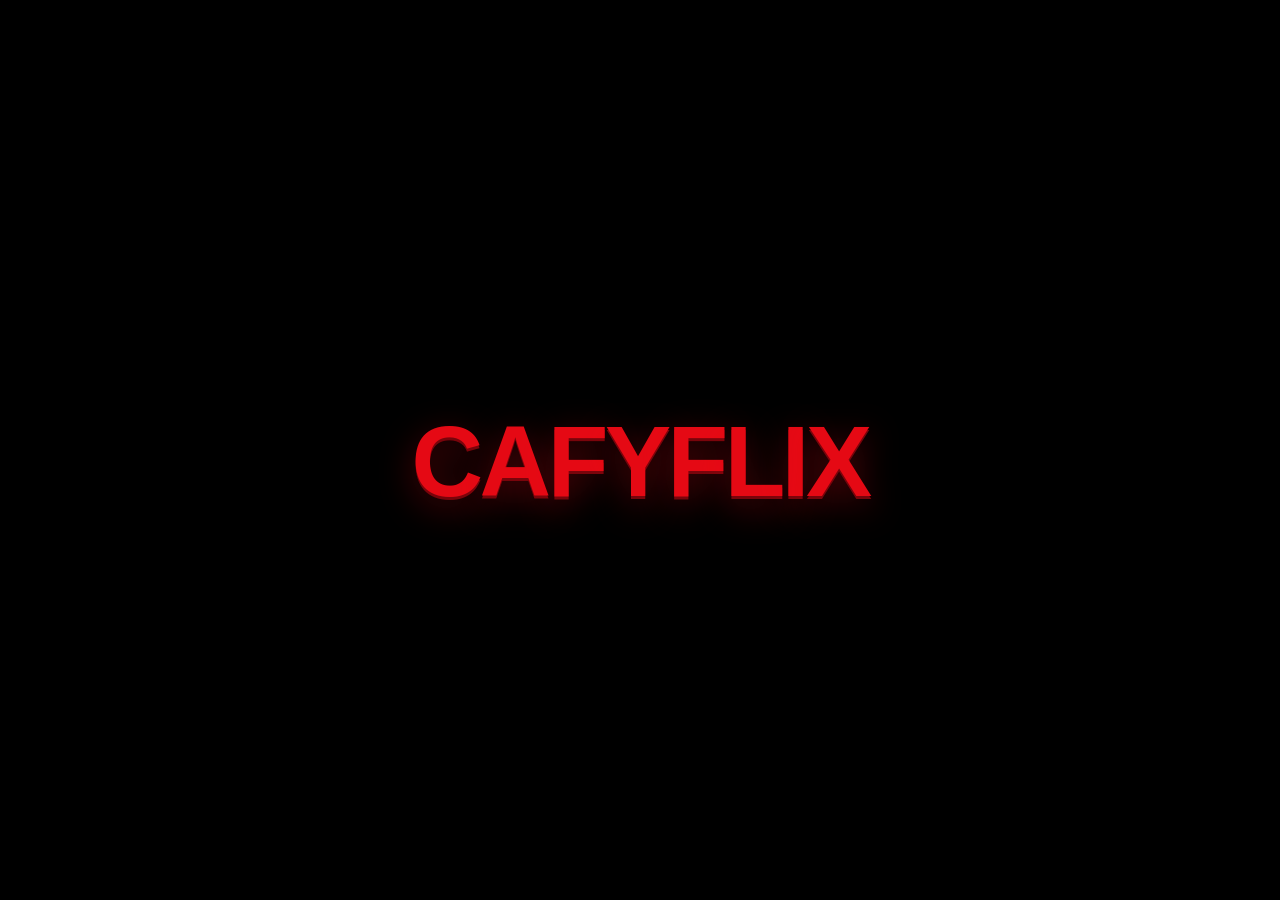
==== 给安怡的一封生日信-单文件完整版.html @ f70a7683 "Add files via upload" ====
<!DOCTYPE html>
<html lang="zh-CN">
<head>
  <meta charset="UTF-8">
  <meta name="viewport" content="width=device-width, initial-scale=1.0">
  <title>《안이에게》 给安怡的一封生日信 | Brand New Life</title>
  <meta name="description" content="专属于陈安怡的18岁生日特别篇 · Netflix风格电影感韩剧流媒体">
  <style>
/* =====================================================================
   《给安怡的一封生日信》- 核心视觉与电影感样式表 (Cinematic Streaming CSS)
   ===================================================================== */

:root {
  --bg-primary: #141414;
  --bg-darker: #0c0c0e;
  --bg-card: #181818;
  --bg-card-hover: #232326;
  --accent-red: #E50914;
  --accent-glow: rgba(229, 9, 20, 0.4);
  --aurora-green: #2ed573;
  --aurora-cyan: #00d2d3;
  --aurora-violet: #a55eea;
  --text-primary: #ffffff;
  --text-secondary: #a3a3a3;
  --text-muted: #737373;
  --cinema-gold: #f5cd79;
  --font-sans: -apple-system, BlinkMacSystemFont, "Segoe UI", Roboto, "Helvetica Neue", Arial, "PingFang SC", "Hiragino Sans GB", "Microsoft YaHei", sans-serif;
  --font-serif: "Songti SC", "Noto Serif CJK SC", "Source Han Serif SC", STSong, "Times New Roman", serif;
  --transition-smooth: all 0.35s cubic-bezier(0.25, 1, 0.5, 1);
  --border-subtle: rgba(255, 255, 255, 0.12);
}

/* 基础重置 */
*, *::before, *::after {
  box-sizing: border-box;
  margin: 0;
  padding: 0;
  -webkit-font-smoothing: antialiased;
  -moz-osx-font-smoothing: grayscale;
}

html, body {
  width: 100%;
  min-height: 100%;
  background-color: var(--bg-darker);
  color: var(--text-primary);
  font-family: var(--font-sans);
  overflow-x: hidden;
  user-select: none;
}

body.modal-open {
  overflow: hidden;
}

/* 电影颗粒纹理叠加层 (Film Grain) */
.film-grain-overlay {
  position: fixed;
  top: 0;
  left: 0;
  width: 100vw;
  height: 100vh;
  pointer-events: none;
  z-index: 9999;
  opacity: 0.045;
  background-image: url("data:image/svg+xml,%3Csvg viewBox='0 0 200 200' xmlns='http://www.w3.org/2000/svg'%3E%3Cfilter id='noiseFilter'%3E%3CfeTurbulence type='fractalNoise' baseFrequency='0.85' numOctaves='3' stitchTiles='stitch'/%3E%3C/filter%3E%3Crect width='100%25' height='100%25' filter='url(%23noiseFilter)'/%3E%3C/svg%3E");
}

/* 辅助显示类 */
.hidden {
  display: none !important;
}

/* =====================================================================
   【一、开场仪式感黑场与流媒体片头】 (Screen Intro)
   ===================================================================== */
#screen-intro {
  position: fixed;
  inset: 0;
  background-color: #000000;
  z-index: 1000;
  display: flex;
  align-items: center;
  justify-content: center;
  transition: opacity 0.8s ease, visibility 0.8s ease;
}

/* ===================================================================
   开场：韩文转中文沉浸式翻译引擎 (Korean ➔ Chinese Translation)
   =================================================================== */
    /* ===================================================================
       漫威电影式照片极速翻页片头 (Marvel Studios Opening Flip Engine)
       =================================================================== */
    /* ===================================================================
       Disney+ 风格 Candy+ 品牌 Logo
       =================================================================== */
    .nav-brand {
      text-decoration: none;
      display: inline-flex;
      align-items: center;
      position: relative;
      user-select: none;
    }

    .candy-disney-container {
      display: inline-flex;
      align-items: center;
      position: relative;
      padding: 0.2rem 0;
    }

    .disney-arc-trail {
      position: absolute;
      top: -8px;
      left: 12px;
      width: 105px;
      height: 24px;
      border-top: 2.5px solid transparent;
      border-right: 2.5px solid #00d2d3;
      border-radius: 50% 50% 0 0;
      transform: rotate(-14deg);
      box-shadow: 0 -2px 10px rgba(0, 210, 211, 0.75);
      pointer-events: none;
      opacity: 0.95;
    }

    .candy-logo-text {
      font-family: "Pacifico", "Caveat", "Snell Roundhand", "Brush Script MT", "Segoe Script", cursive, sans-serif;
      font-size: 2.3rem;
      font-weight: 700;
      font-style: italic;
      color: #ffffff;
      letter-spacing: 0.04em;
      text-shadow: 0 0 16px rgba(255, 255, 255, 0.5), 0 2px 4px rgba(0, 0, 0, 0.8);
      transform: skewX(-4deg);
      display: inline-block;
      line-height: 1;
    }

    .disney-logo-plus {
      font-family: system-ui, -apple-system, sans-serif;
      font-size: 1.9rem;
      font-weight: 900;
      margin-left: 3px;
      background: linear-gradient(135deg, #00d2d3 0%, #1e90ff 55%, #70a1ff 100%);
      -webkit-background-clip: text;
      -webkit-text-fill-color: transparent;
      filter: drop-shadow(0 0 10px rgba(0, 210, 211, 0.85));
      position: relative;
      top: -4px;
      line-height: 1;
    }

    /* 优化为你推荐：支持自定义图片背景与防止缩放遮挡 */
    .stream-section {
      position: relative;
      overflow: visible;
      padding: 0 4%;
      margin-bottom: 3.5rem;
    }

    .stream-row {
      display: flex;
      gap: 1.6rem;
      overflow-x: auto;
      overflow-y: visible;
      padding: 1.5rem 0.5rem 2.8rem 0.5rem;
      margin-top: -0.5rem;
      margin-bottom: -1.5rem;
      scroll-behavior: smooth;
      -webkit-overflow-scrolling: touch;
    }

    .stream-card {
      position: relative;
      flex: 0 0 280px;
      background-color: #0c0c10;
      border-radius: 10px;
      overflow: hidden;
      cursor: pointer;
      transition: transform 0.35s cubic-bezier(0.16, 1, 0.3, 1), box-shadow 0.35s ease, border-color 0.35s ease;
      box-shadow: 0 6px 20px rgba(0, 0, 0, 0.85);
      border: 1px solid rgba(255, 255, 255, 0.1);
      transform-origin: center center;
    }

    .stream-card:hover {
      transform: scale(1.08) translateY(-10px);
      z-index: 99;
      box-shadow: 0 22px 50px rgba(0, 0, 0, 0.98), 0 0 25px rgba(0, 210, 211, 0.3);
      border-color: rgba(255, 255, 255, 0.45);
    }

    .card-media {
      position: relative;
      width: 100%;
      aspect-ratio: 2 / 3;
      overflow: hidden;
      background-color: #0c0c0e;
    }

    .card-cover-img {
      width: 100%;
      height: 100%;
      object-fit: cover;
      display: block;
      transition: transform 0.5s ease;
    }

    .stream-card:hover .card-cover-img {
      transform: scale(1.05);
    }

    .card-info {
      padding: 1.2rem 1.1rem;
      background: #0c0c10;
      border-radius: 0 0 10px 10px;
      position: relative;
      z-index: 2;
    }

    .card-title {
      font-size: 1.15rem;
      font-weight: 700;
      color: #ffffff;
      margin-bottom: 0.5rem;
      letter-spacing: 0.05em;
    }

    .card-meta {
      display: flex;
      flex-wrap: wrap;
      gap: 0.4rem;
      margin-bottom: 0.6rem;
    }

    .tag-pill {
      font-size: 0.72rem;
      padding: 0.22rem 0.65rem;
      border-radius: 4px;
      background: rgba(255, 255, 255, 0.08);
      border: 1px solid rgba(255, 255, 255, 0.18);
      color: #d1d8e0;
      display: inline-flex;
      align-items: center;
    }

    /* 杜比全景声徽章 */
    .tag-pill.dolby-atmos-pill {
      background: rgba(0, 210, 211, 0.15);
      border-color: rgba(0, 210, 211, 0.55);
      color: #00d2d3;
      font-weight: 700;
      letter-spacing: 0.08em;
    }

    .card-desc {
      font-size: 0.82rem;
      line-height: 1.5;
      color: #a4b0be;
      margin: 0;
      display: -webkit-box;
      -webkit-line-clamp: 3;
      -webkit-box-orient: vertical;
      overflow: hidden;
    }

.intro-bumper {
  text-align: center;
  opacity: 0;
  transform: scale(0.96);
  transition: opacity 1.2s ease, transform 1.2s ease;
}

.intro-bumper.visible {
  opacity: 1;
  transform: scale(1);
}

.intro-bumper.fade-out {
  opacity: 0;
  transform: scale(1.04);
}

.brand-animation-logo {
  font-size: 2.8rem;
  font-weight: 900;
  letter-spacing: 0.35em;
  color: var(--accent-red);
  text-shadow: 0 0 25px var(--accent-glow), 0 0 50px rgba(229, 9, 20, 0.2);
  margin-bottom: 0.8rem;
  font-family: var(--font-sans);
}

.brand-animation-sub {
  font-size: 0.85rem;
  letter-spacing: 0.3em;
  color: #8c8c8c;
  text-transform: uppercase;
}

/* 海报显现阶段 */
.intro-poster {
  position: absolute;
  inset: 0;
  background: radial-gradient(circle at center, rgba(14, 38, 48, 0.5) 0%, #000000 85%);
  display: flex;
  align-items: center;
  justify-content: center;
  opacity: 0;
  transition: opacity 1.2s cubic-bezier(0.2, 0.8, 0.2, 1);
}

.intro-poster.fade-in {
  opacity: 1;
}

.poster-card {
  max-width: 580px;
  width: 90%;
  padding: 3rem 2.5rem;
  background: rgba(20, 20, 24, 0.7);
  backdrop-filter: blur(20px);
  -webkit-backdrop-filter: blur(20px);
  border: 1px solid var(--border-subtle);
  border-radius: 12px;
  text-align: center;
  box-shadow: 0 20px 60px rgba(0, 0, 0, 0.8), 0 0 40px rgba(46, 213, 115, 0.1);
  animation: posterFloat 6s ease-in-out infinite alternate;
}

@keyframes posterFloat {
  0% { transform: translateY(0); }
  100% { transform: translateY(-8px); }
}

.poster-tag {
  font-size: 0.8rem;
  letter-spacing: 0.25em;
  color: var(--aurora-green);
  text-transform: uppercase;
  margin-bottom: 1.2rem;
  display: inline-block;
  padding: 0.2rem 0.8rem;
  background: rgba(46, 213, 115, 0.1);
  border-radius: 4px;
}

.poster-title-korean {
  font-size: 1.4rem;
  color: var(--text-secondary);
  font-family: var(--font-serif);
  margin-bottom: 0.4rem;
  letter-spacing: 0.15em;
}

.poster-title-chinese {
  font-size: 2.4rem;
  font-weight: 700;
  color: #ffffff;
  font-family: var(--font-serif);
  letter-spacing: 0.08em;
  margin-bottom: 0.6rem;
  text-shadow: 0 2px 20px rgba(0, 0, 0, 0.8);
}

.poster-subtitle {
  font-size: 1rem;
  color: #bfbfbf;
  letter-spacing: 0.2em;
  margin-bottom: 1.5rem;
}

.poster-meta {
  display: flex;
  align-items: center;
  justify-content: center;
  gap: 0.8rem;
  font-size: 0.85rem;
  color: var(--text-muted);
  margin-bottom: 2.2rem;
}

.badge-age {
  border: 1px solid #ff4757;
  color: #ff4757;
  padding: 0.1rem 0.4rem;
  font-size: 0.75rem;
  border-radius: 3px;
  font-weight: 600;
}

.poster-actions {
  display: flex;
  gap: 1.2rem;
  justify-content: center;
  flex-wrap: wrap;
}

.fade-out-transition {
  opacity: 0 !important;
  pointer-events: none;
}

.fade-in-transition {
  opacity: 1 !important;
}

/* =====================================================================
   【二、流媒体主页 UI 布局】 (Screen Home)
   ===================================================================== */
#screen-home {
  position: relative;
  width: 100%;
  min-height: 100vh;
  background-color: var(--bg-primary);
  opacity: 1;
  transition: opacity 0.8s ease;
}

/* 顶部导航条 (Netflix Style Nav) */
.stream-nav {
  position: fixed;
  top: 0;
  left: 0;
  width: 100%;
  height: 68px;
  display: flex;
  align-items: center;
  justify-content: space-between;
  padding: 0 4%;
  z-index: 100;
  background: linear-gradient(180deg, rgba(0, 0, 0, 0.85) 0%, rgba(0, 0, 0, 0) 100%);
  transition: var(--transition-smooth);
}

.stream-nav.scrolled {
  background-color: rgba(20, 20, 20, 0.95);
  backdrop-filter: blur(12px);
  -webkit-backdrop-filter: blur(12px);
  box-shadow: 0 4px 20px rgba(0, 0, 0, 0.6);
}

.nav-left {
  display: flex;
  align-items: center;
  gap: 2.5rem;
}

.nav-brand {
  display: flex;
  align-items: baseline;
  text-decoration: none;
}

.brand-text {
  font-size: 1.6rem;
  font-weight: 900;
  letter-spacing: 0.08em;
  color: var(--accent-red);
  text-shadow: 0 0 15px var(--accent-glow);
}

.brand-plus {
  font-size: 1rem;
  font-weight: 700;
  color: #fff;
  margin-left: 2px;
}

.nav-links {
  display: flex;
  list-style: none;
  gap: 1.4rem;
}

.nav-links a {
  color: #e5e5e5;
  text-decoration: none;
  font-size: 0.9rem;
  transition: color 0.2s ease;
}

.nav-links a:hover, .nav-links a.active {
  color: #ffffff;
  font-weight: 600;
}

.nav-right {
  display: flex;
  align-items: center;
  gap: 1.5rem;
}

/* 顶部音乐与均衡器控制 */
.audio-ctrl-btn {
  display: flex;
  align-items: center;
  gap: 0.6rem;
  background: rgba(255, 255, 255, 0.1);
  border: 1px solid var(--border-subtle);
  border-radius: 20px;
  padding: 0.35rem 0.9rem;
  color: #ffffff;
  font-size: 0.8rem;
  cursor: pointer;
  transition: var(--transition-smooth);
}

.audio-ctrl-btn:hover {
  background: rgba(255, 255, 255, 0.2);
  border-color: rgba(255, 255, 255, 0.3);
}

.equalizer-icon {
  display: flex;
  align-items: flex-end;
  gap: 2px;
  height: 14px;
}

.eq-bar {
  width: 3px;
  background-color: var(--aurora-green);
  border-radius: 2px;
  height: 4px;
  transition: height 0.2s ease;
}

.eq-bar.animating:nth-child(1) { animation: eqJump 0.8s infinite alternate 0.1s; }
.eq-bar.animating:nth-child(2) { animation: eqJump 0.8s infinite alternate 0.3s; }
.eq-bar.animating:nth-child(3) { animation: eqJump 0.8s infinite alternate 0.2s; }

@keyframes eqJump {
  0% { height: 3px; }
  100% { height: 14px; }
}

.nav-profile {
  display: flex;
  align-items: center;
  gap: 0.5rem;
  cursor: pointer;
}

.profile-avatar {
  width: 34px;
  height: 34px;
  border-radius: 4px;
  background: linear-gradient(135deg, #e50914, #b81d24);
  color: #fff;
  display: flex;
  align-items: center;
  justify-content: center;
  font-size: 0.9rem;
  font-weight: 700;
  border: 1px solid rgba(255, 255, 255, 0.3);
}

/* =====================================================================
   【三、主视觉 Hero Banner & 冰岛极光】
   ===================================================================== */
.hero-banner {
  position: relative;
  width: 100%;
  height: 85vh;
  min-height: 550px;
  display: flex;
  align-items: center;
  padding: 0 4%;
  overflow: hidden;
}

.hero-canvas-bg {
  position: absolute;
  top: 0;
  left: 0;
  width: 100%;
  height: 100%;
  z-index: 1;
}

.hero-gradient-overlay {
  position: absolute;
  inset: 0;
  z-index: 2;
  background: 
    linear-gradient(77deg, rgba(20, 20, 20, 0.95) 0%, rgba(20, 20, 20, 0.7) 40%, rgba(20, 20, 20, 0.1) 85%),
    linear-gradient(180deg, rgba(20, 20, 20, 0) 60%, rgba(20, 20, 20, 1) 100%);
  pointer-events: none;
}

.hero-content {
  position: relative;
  z-index: 3;
  max-width: 650px;
  margin-top: 40px;
}

.hero-korean-subtitle {
  font-family: var(--font-serif);
  font-size: 1.3rem;
  color: var(--aurora-cyan);
  letter-spacing: 0.2em;
  margin-bottom: 0.4rem;
  text-shadow: 0 0 15px rgba(0, 210, 211, 0.4);
}

.hero-title {
  font-family: var(--font-serif);
  font-size: 3.4rem;
  font-weight: 800;
  line-height: 1.15;
  letter-spacing: 0.05em;
  color: #ffffff;
  margin-bottom: 1.2rem;
  text-shadow: 0 4px 30px rgba(0, 0, 0, 0.9);
}

.hero-meta-row {
  display: flex;
  align-items: center;
  gap: 0.8rem;
  margin-bottom: 1.2rem;
  font-size: 0.9rem;
  color: #cccccc;
}

.meta-rating {
  color: #46d369;
  font-weight: 700;
}

.meta-border-badge {
  border: 1px solid var(--border-subtle);
  padding: 0.1rem 0.4rem;
  font-size: 0.75rem;
  border-radius: 2px;
  color: #e5e5e5;
}

.hero-tagline {
  font-size: 1.2rem;
  color: var(--cinema-gold);
  font-weight: 600;
  letter-spacing: 0.05em;
  margin-bottom: 0.8rem;
  text-shadow: 0 2px 10px rgba(0, 0, 0, 0.8);
}

.hero-description {
  font-size: 1rem;
  line-height: 1.6;
  color: #b3b3b3;
  margin-bottom: 2rem;
  text-shadow: 0 1px 4px rgba(0, 0, 0, 0.8);
}

.hero-buttons {
  display: flex;
  gap: 1rem;
  align-items: center;
  flex-wrap: wrap;
}

/* 按钮通用系统 */
.btn-primary {
  display: inline-flex;
  align-items: center;
  justify-content: center;
  gap: 0.6rem;
  background-color: #ffffff;
  color: #000000;
  font-size: 1.05rem;
  font-weight: 700;
  padding: 0.75rem 1.8rem;
  border-radius: 4px;
  border: none;
  cursor: pointer;
  transition: var(--transition-smooth);
}

.btn-primary:hover {
  background-color: rgba(255, 255, 255, 0.8);
  transform: scale(1.03);
}

.btn-secondary {
  display: inline-flex;
  align-items: center;
  justify-content: center;
  gap: 0.6rem;
  background-color: rgba(109, 109, 110, 0.7);
  color: #ffffff;
  font-size: 1.05rem;
  font-weight: 600;
  padding: 0.75rem 1.6rem;
  border-radius: 4px;
  border: none;
  cursor: pointer;
  transition: var(--transition-smooth);
  backdrop-filter: blur(8px);
}

.btn-secondary:hover {
  background-color: rgba(109, 109, 110, 0.4);
  transform: scale(1.03);
}

/* =====================================================================
   【四、Netflix 式内容分类栏目】 (Sections & Stream Rows)
   ===================================================================== */
.stream-section {
  position: relative;
  z-index: 10;
  padding: 1.5rem 4%;
  margin-top: -10px;
}

.section-header {
  display: flex;
  align-items: baseline;
  justify-content: space-between;
  margin-bottom: 1rem;
}

.section-title {
  font-size: 1.4rem;
  font-weight: 700;
  color: #e5e5e5;
  display: flex;
  align-items: center;
  gap: 0.6rem;
}

.section-subtitle {
  font-size: 0.85rem;
  color: var(--text-muted);
  font-weight: 400;
}

/* 卡片横向滑动栏 (Row Scroller) */
.stream-row {
  display: flex;
  gap: 1rem;
  overflow-x: auto;
  overflow-y: hidden;
  padding: 1rem 0.5rem 2rem 0.2rem;
  scroll-behavior: smooth;
  -webkit-overflow-scrolling: touch;
}

.stream-row::-webkit-scrollbar {
  height: 6px;
}

.stream-row::-webkit-scrollbar-track {
  background: transparent;
}

.stream-row::-webkit-scrollbar-thumb {
  background: rgba(255, 255, 255, 0.2);
  border-radius: 3px;
}

/* 流媒体卡片 (Stream Card) */
.stream-card {
  position: relative;
  flex: 0 0 240px;
  background-color: var(--bg-card);
  border-radius: 6px;
  overflow: hidden;
  cursor: pointer;
  transition: transform 0.35s cubic-bezier(0.2, 0.8, 0.2, 1), box-shadow 0.35s ease;
  box-shadow: 0 4px 15px rgba(0, 0, 0, 0.5);
  border: 1px solid rgba(255, 255, 255, 0.05);
}

.stream-card:hover {
  transform: scale(1.08) translateY(-6px);
  z-index: 20;
  box-shadow: 0 12px 30px rgba(0, 0, 0, 0.8), 0 0 20px rgba(229, 9, 20, 0.15);
  border-color: rgba(255, 255, 255, 0.2);
}

.card-media {
  position: relative;
  width: 100%;
  aspect-ratio: 2 / 3;
  overflow: hidden;
}

.card-media.widescreen {
  aspect-ratio: 16 / 9;
}

.card-media img {
  width: 100%;
  height: 100%;
  object-fit: cover;
  transition: transform 0.5s ease;
}

.stream-card:hover .card-media img {
  transform: scale(1.05);
}

.card-overlay {
  position: absolute;
  inset: 0;
  background: linear-gradient(180deg, transparent 60%, rgba(20, 20, 20, 0.95) 100%);
}

.card-play-badge {
  position: absolute;
  top: 50%;
  left: 50%;
  transform: translate(-50%, -50%) scale(0.7);
  width: 44px;
  height: 44px;
  border-radius: 50%;
  background: rgba(255, 255, 255, 0.9);
  color: #000;
  display: flex;
  align-items: center;
  justify-content: center;
  opacity: 0;
  transition: var(--transition-smooth);
}

.stream-card:hover .card-play-badge {
  opacity: 1;
  transform: translate(-50%, -50%) scale(1);
}

.card-info {
  padding: 1rem 0.9rem;
  background-color: var(--bg-card);
}

.card-title-row {
  margin-bottom: 0.5rem;
}

.card-korean {
  font-size: 0.75rem;
  color: var(--aurora-cyan);
  display: block;
}

.card-title {
  font-size: 1.05rem;
  font-weight: 700;
  color: #fff;
}

.card-meta {
  display: flex;
  align-items: center;
  gap: 0.5rem;
  font-size: 0.8rem;
  margin-bottom: 0.5rem;
}

.meta-match {
  color: #46d369;
  font-weight: 700;
}

.meta-badge {
  border: 1px solid var(--border-subtle);
  padding: 0 0.3rem;
  border-radius: 2px;
  font-size: 0.7rem;
  color: #aaa;
}

.meta-duration {
  color: var(--text-muted);
}

.card-desc {
  font-size: 0.8rem;
  color: #a3a3a3;
  line-height: 1.45;
  margin-bottom: 0.6rem;
  display: -webkit-box;
  -webkit-line-clamp: 2;
  -webkit-box-orient: vertical;
  overflow: hidden;
}

.card-tags {
  display: flex;
  gap: 0.4rem;
  flex-wrap: wrap;
}

.tag-pill {
  font-size: 0.7rem;
  background: rgba(255, 255, 255, 0.08);
  padding: 0.15rem 0.5rem;
  border-radius: 3px;
  color: #bfbfbf;
}

/* 回忆剧照卡片特有样式 */
.memory-card {
  flex: 0 0 310px;
}

.card-progress-bar {
  position: absolute;
  bottom: 0;
  left: 0;
  width: 100%;
  height: 4px;
  background: rgba(255, 255, 255, 0.2);
}

.progress-fill {
  height: 100%;
  background-color: var(--accent-red);
}

.memory-info {
  padding: 0.85rem 0.9rem;
}

.ep-header {
  display: flex;
  align-items: center;
  gap: 0.5rem;
  margin-bottom: 0.35rem;
}

.ep-badge {
  font-size: 0.75rem;
  font-weight: 700;
  color: var(--accent-red);
  background: rgba(229, 9, 20, 0.12);
  padding: 0.1rem 0.4rem;
  border-radius: 3px;
}

.ep-name {
  font-size: 0.95rem;
  font-weight: 600;
  color: #fff;
}

.ep-subtitle {
  font-size: 0.82rem;
  color: var(--cinema-gold);
  font-family: var(--font-serif);
  line-height: 1.4;
}

/* 剧集列表行 (Episode List Row) */
.episodes-container {
  display: flex;
  flex-direction: column;
  gap: 1rem;
}

.episode-list-item {
  display: flex;
  align-items: center;
  gap: 1.5rem;
  padding: 1.2rem;
  background: rgba(25, 25, 28, 0.6);
  border-radius: 6px;
  border: 1px solid var(--border-subtle);
  cursor: pointer;
  transition: var(--transition-smooth);
}

.episode-list-item:hover {
  background: rgba(35, 35, 40, 0.9);
  border-color: rgba(255, 255, 255, 0.25);
  transform: translateX(6px);
}

.ep-thumb {
  position: relative;
  width: 190px;
  height: 107px;
  flex-shrink: 0;
  border-radius: 4px;
  overflow: hidden;
}

.ep-thumb img, .ep-thumb svg {
  display: block;
  width: 100%;
  height: 100%;
  object-fit: cover;
}

.ep-number {
  position: absolute;
  top: 8px;
  left: 8px;
  font-size: 1.1rem;
  font-weight: 800;
  color: #ffffff;
  text-shadow: 0 2px 8px rgba(0, 0, 0, 0.9);
}

.ep-thumb-play {
  position: absolute;
  top: 50%;
  left: 50%;
  transform: translate(-50%, -50%);
  width: 38px;
  height: 38px;
  border-radius: 50%;
  background: rgba(0, 0, 0, 0.7);
  border: 1px solid #fff;
  color: #fff;
  display: flex;
  align-items: center;
  justify-content: center;
  font-size: 0.9rem;
  opacity: 0;
  transition: var(--transition-smooth);
}

.episode-list-item:hover .ep-thumb-play {
  opacity: 1;
}

.ep-details {
  flex: 1;
}

.ep-head {
  display: flex;
  align-items: baseline;
  justify-content: space-between;
  margin-bottom: 0.5rem;
}

.ep-title {
  font-size: 1.1rem;
  font-weight: 700;
  color: #fff;
}

.ep-duration {
  font-size: 0.85rem;
  color: var(--text-muted);
}

.ep-synopsis {
  font-size: 0.9rem;
  color: #a3a3a3;
  line-height: 1.5;
}

/* 隐藏彩蛋卡片特有造型 */
.special-egg-media {
  border: 1px dashed rgba(165, 94, 234, 0.4);
}

.secret-tag {
  position: absolute;
  bottom: 8px;
  right: 8px;
  font-size: 0.65rem;
  background: rgba(165, 94, 234, 0.3);
  color: var(--aurora-violet);
  padding: 0.15rem 0.4rem;
  border-radius: 2px;
  font-weight: 600;
  letter-spacing: 0.1em;
}

.match-secret {
  color: var(--aurora-violet);
  font-size: 0.78rem;
}

/* =====================================================================
   【五、模态框系统】 (Modal Cinema Views)
   ===================================================================== */
.cinema-modal {
  position: fixed;
  inset: 0;
  background-color: rgba(10, 10, 12, 0.95);
  backdrop-filter: blur(25px);
  -webkit-backdrop-filter: blur(25px);
  z-index: 500;
  display: flex;
  align-items: center;
  justify-content: center;
  padding: 2rem;
  opacity: 0;
  visibility: hidden;
  transition: opacity 0.45s cubic-bezier(0.2, 0.8, 0.2, 1), visibility 0.45s ease;
}

.cinema-modal.active {
  opacity: 1;
  visibility: visible;
}

.modal-close-btn {
  position: absolute;
  top: 2rem;
  right: 2.5rem;
  width: 44px;
  height: 44px;
  border-radius: 50%;
  background: rgba(255, 255, 255, 0.1);
  border: 1px solid var(--border-subtle);
  color: #ffffff;
  font-size: 1.4rem;
  cursor: pointer;
  display: flex;
  align-items: center;
  justify-content: center;
  transition: var(--transition-smooth);
  z-index: 510;
}

.modal-close-btn:hover {
  background: rgba(255, 255, 255, 0.25);
  transform: rotate(90deg);
}

/* Episode 01 播放器 */
.episode-theater {
  width: 100%;
  max-width: 980px;
  background: #141417;
  border-radius: 12px;
  overflow: hidden;
  border: 1px solid var(--border-subtle);
  box-shadow: 0 25px 70px rgba(0, 0, 0, 0.9);
}

.player-viewport {
  position: relative;
  width: 100%;
  aspect-ratio: 16 / 9;
  background-color: #000;
  display: flex;
  align-items: center;
  justify-content: center;
  overflow: hidden;
}

.player-video {
  width: 100%;
  height: 100%;
  object-fit: cover;
}

.player-slideshow {
  position: relative;
  width: 100%;
  height: 100%;
}

.player-slideshow img {
  width: 100%;
  height: 100%;
  object-fit: cover;
}

.ken-burns {
  animation: kenBurnsAnim 6s ease-in-out forwards;
}

@keyframes kenBurnsAnim {
  0% { transform: scale(1) translate(0, 0); }
  100% { transform: scale(1.08) translate(-1%, -1%); }
}

.cinema-subtitles-bar {
  position: absolute;
  bottom: 30px;
  left: 0;
  width: 100%;
  text-align: center;
  pointer-events: none;
  z-index: 10;
}

.cinema-sub-text {
  display: inline-block;
  font-family: var(--font-serif);
  font-size: 1.4rem;
  color: #ffffff;
  padding: 0.5rem 1.6rem;
  background: rgba(0, 0, 0, 0.7);
  backdrop-filter: blur(8px);
  border-radius: 4px;
  letter-spacing: 0.06em;
  opacity: 0;
  transform: translateY(8px);
  transition: opacity 0.5s ease, transform 0.5s ease;
  text-shadow: 0 2px 10px rgba(0, 0, 0, 0.8);
}

.cinema-sub-text.visible {
  opacity: 1;
  transform: translateY(0);
}

.episode-info-box {
  padding: 1.8rem 2rem;
  display: flex;
  justify-content: space-between;
  align-items: flex-start;
  gap: 2rem;
}

.ep-info-left {
  flex: 1;
}

.ep-korean-tag {
  font-size: 0.85rem;
  color: var(--aurora-cyan);
  font-family: var(--font-serif);
  margin-bottom: 0.3rem;
}

.ep-main-title {
  font-size: 1.8rem;
  font-weight: 700;
  margin-bottom: 0.8rem;
}

.ep-meta-tags {
  display: flex;
  gap: 0.8rem;
  font-size: 0.85rem;
  color: #888;
  margin-bottom: 1rem;
}

.ep-desc-body {
  font-size: 0.95rem;
  color: #b0b0b0;
  line-height: 1.6;
}

/* 照片回忆全屏剧场 */
.memory-viewport {
  max-width: 900px;
  width: 90%;
  text-align: center;
}

.memory-photo-frame {
  position: relative;
  width: 100%;
  aspect-ratio: 16 / 9;
  border-radius: 8px;
  overflow: hidden;
  box-shadow: 0 20px 60px rgba(0, 0, 0, 0.9);
  margin-bottom: 1.5rem;
}

.memory-photo-frame img {
  width: 100%;
  height: 100%;
  object-fit: cover;
}

.memory-subtitle-box {
  background: rgba(20, 20, 24, 0.7);
  backdrop-filter: blur(12px);
  padding: 1.5rem 2rem;
  border-radius: 8px;
  border: 1px solid var(--border-subtle);
  display: inline-block;
  max-width: 700px;
}

.memory-sub-main {
  font-family: var(--font-serif);
  font-size: 1.5rem;
  color: #fff;
  letter-spacing: 0.08em;
  margin-bottom: 0.5rem;
}

.memory-sub-note {
  font-size: 0.9rem;
  color: var(--text-muted);
}

.memory-nav-btn {
  position: absolute;
  top: 50%;
  transform: translateY(-50%);
  width: 50px;
  height: 50px;
  border-radius: 50%;
  background: rgba(255, 255, 255, 0.15);
  border: 1px solid var(--border-subtle);
  color: #fff;
  font-size: 1.2rem;
  cursor: pointer;
  display: flex;
  align-items: center;
  justify-content: center;
  transition: var(--transition-smooth);
}

.memory-nav-btn:hover {
  background: rgba(255, 255, 255, 0.35);
}

.btn-prev { left: 2rem; }
.btn-next { right: 2rem; }

/* =====================================================================
   【六、生日独白 K-Drama Monologue】
   ===================================================================== */
.monologue-container {
  max-width: 680px;
  width: 90%;
  text-align: center;
  padding: 3rem 2rem;
}

.monologue-badge {
  font-size: 0.85rem;
  letter-spacing: 0.3em;
  color: var(--aurora-cyan);
  text-transform: uppercase;
  margin-bottom: 2.5rem;
  display: block;
}

.monologue-lines {
  display: flex;
  flex-direction: column;
  gap: 1.8rem;
  margin-bottom: 3rem;
}

.monologue-line {
  font-family: var(--font-serif);
  font-size: 1.45rem;
  line-height: 1.7;
  color: #f1f2f6;
  letter-spacing: 0.08em;
  opacity: 0;
  transform: translateY(12px);
  animation: monologueReveal 1.6s cubic-bezier(0.2, 0.8, 0.2, 1) forwards;
  text-shadow: 0 0 20px rgba(255, 255, 255, 0.2);
}

@keyframes monologueReveal {
  0% {
    opacity: 0;
    transform: translateY(12px);
  }
  100% {
    opacity: 1;
    transform: translateY(0);
  }
}

.fade-in-glow {
  animation: glowIn 1.5s ease forwards;
}

@keyframes glowIn {
  0% { opacity: 0; transform: scale(0.96); }
  100% { opacity: 1; transform: scale(1); }
}

/* =====================================================================
   【七、生日蛋糕与吹蜡烛交互场景】
   ===================================================================== */
.cake-scene {
  position: relative;
  width: 100vw;
  height: 100vh;
  display: flex;
  flex-direction: column;
  align-items: center;
  justify-content: center;
  overflow: hidden;
}

#cake-particles-canvas {
  position: absolute;
  inset: 0;
  pointer-events: none;
  z-index: 5;
}

/* 顶部柔和聚光灯 */
.spotlight-beam {
  position: absolute;
  top: 0;
  left: 50%;
  transform: translateX(-50%);
  width: 600px;
  height: 650px;
  background: radial-gradient(ellipse at top, rgba(255, 230, 180, 0.15) 0%, rgba(255, 200, 120, 0.03) 50%, transparent 80%);
  pointer-events: none;
  z-index: 2;
}

.cake-visual-wrap {
  position: relative;
  z-index: 10;
  display: flex;
  flex-direction: column;
  align-items: center;
  margin-bottom: 2.5rem;
}

/* 蜡烛与烛光 */
.cake-candle-assembly {
  position: relative;
  display: flex;
  flex-direction: column;
  align-items: center;
  cursor: pointer;
  z-index: 12;
}

.flame-glow-halo {
  position: absolute;
  top: -25px;
  width: 120px;
  height: 120px;
  border-radius: 50%;
  background: radial-gradient(circle, rgba(255, 177, 66, 0.35) 0%, rgba(255, 99, 72, 0.1) 40%, transparent 70%);
  pointer-events: none;
  transition: opacity 0.5s ease;
}

.candle-flame {
  position: relative;
  width: 18px;
  height: 38px;
  background: linear-gradient(180deg, #ffffff 0%, #fff200 30%, #ff7f50 70%, #ff4757 95%);
  border-radius: 50% 50% 35% 35% / 60% 60% 40% 40%;
  box-shadow: 0 0 20px #ff9f43, 0 0 40px #ff6b6b;
  transform-origin: center bottom;
  transition: transform 0.15s ease, opacity 0.4s ease;
}

.candle-flame.extinguished {
  opacity: 0 !important;
  transform: scale(0.1) translateY(10px) !important;
}

.candle-wick {
  width: 3px;
  height: 12px;
  background-color: #2f3542;
  border-radius: 2px;
}

.candle-body {
  width: 14px;
  height: 55px;
  background: linear-gradient(180deg, #f5f6fa 0%, #dcdde1 100%);
  border-radius: 3px;
  box-shadow: 0 0 10px rgba(0, 0, 0, 0.5);
}

/* 极简现代蛋糕主体 */
.cake-stand {
  position: relative;
  display: flex;
  flex-direction: column;
  align-items: center;
  margin-top: -4px;
}

.cake-tier-top {
  width: 150px;
  height: 50px;
  background: linear-gradient(180deg, #2c2c35 0%, #1e1e24 100%);
  border-radius: 8px 8px 0 0;
  border: 1px solid rgba(255, 255, 255, 0.1);
  position: relative;
}

.cake-tier-top::after {
  content: "";
  position: absolute;
  bottom: 0;
  left: 0;
  width: 100%;
  height: 3px;
  background: var(--cinema-gold);
  opacity: 0.6;
}

.cake-tier-bottom {
  width: 210px;
  height: 60px;
  background: linear-gradient(180deg, #24242c 0%, #18181f 100%);
  border-radius: 8px 8px 4px 4px;
  border: 1px solid rgba(255, 255, 255, 0.08);
  box-shadow: 0 15px 35px rgba(0, 0, 0, 0.8);
}

.cake-plate {
  width: 260px;
  height: 12px;
  background: linear-gradient(180deg, #444 0%, #222 100%);
  border-radius: 50%;
  margin-top: -6px;
  box-shadow: 0 10px 30px rgba(0, 0, 0, 0.9);
}

/* 许愿文案过渡区 */
.cake-subtitles-container {
  text-align: center;
  max-width: 650px;
  min-height: 120px;
  z-index: 10;
}

.cake-prompt-line {
  font-size: 0.95rem;
  color: #a4b0be;
  margin-bottom: 1.2rem;
  letter-spacing: 0.15em;
  transition: opacity 0.5s ease;
}

.cake-sub-line {
  font-family: var(--font-serif);
  font-size: 1.6rem;
  color: #ffffff;
  letter-spacing: 0.08em;
  margin-bottom: 0.8rem;
  min-height: 2.2rem;
  text-shadow: 0 0 15px rgba(255, 255, 255, 0.3);
}

.btn-blow-action {
  margin-top: 1rem;
}

/* =====================================================================
   【八、Netflix 式“下一集”与幕后花絮】
   ===================================================================== */
.next-ep-card {
  max-width: 580px;
  width: 90%;
  background: #18181c;
  border: 1px solid var(--border-subtle);
  border-radius: 12px;
  padding: 2.5rem;
  text-align: center;
  box-shadow: 0 20px 60px rgba(0, 0, 0, 0.8);
}

.next-ep-countdown-tag {
  font-size: 0.85rem;
  color: var(--aurora-cyan);
  letter-spacing: 0.2em;
  text-transform: uppercase;
  margin-bottom: 1rem;
}

.next-ep-title {
  font-family: var(--font-serif);
  font-size: 2rem;
  font-weight: 700;
  margin-bottom: 1rem;
}

.next-ep-desc {
  font-size: 0.95rem;
  color: #a0a0a0;
  line-height: 1.6;
  margin-bottom: 2rem;
}

/* 幕后花絮网格 */
.gallery-wrap {
  max-width: 1000px;
  width: 95%;
  max-height: 85vh;
  overflow-y: auto;
  padding: 2rem;
  background: #141418;
  border-radius: 12px;
  border: 1px solid var(--border-subtle);
}

.gallery-grid {
  display: grid;
  grid-template-columns: repeat(auto-fill, minmax(280px, 1fr));
  gap: 1.2rem;
  margin-top: 1.5rem;
}

.gallery-card {
  position: relative;
  border-radius: 6px;
  overflow: hidden;
  aspect-ratio: 16 / 9;
  cursor: pointer;
  transition: transform 0.3s ease;
}

.gallery-card:hover {
  transform: scale(1.04);
}

.gallery-card img {
  width: 100%;
  height: 100%;
  object-fit: cover;
}

.gallery-overlay {
  position: absolute;
  inset: 0;
  background: linear-gradient(180deg, transparent 50%, rgba(0, 0, 0, 0.85) 100%);
  display: flex;
  flex-direction: column;
  justify-content: flex-end;
  padding: 0.8rem;
}

.gallery-tag {
  font-size: 0.7rem;
  color: var(--accent-red);
  font-weight: 700;
}

.gallery-caption {
  font-size: 0.85rem;
  color: #fff;
  font-family: var(--font-serif);
}

/* =====================================================================
   【九、隐藏彩蛋 Special Scene】
   ===================================================================== */
.easter-egg-theater {
  max-width: 650px;
  width: 90%;
  text-align: center;
}

.easter-line {
  font-family: var(--font-serif);
  font-size: 1.55rem;
  line-height: 1.8;
  color: #f5f6fa;
  letter-spacing: 0.1em;
  margin-bottom: 1.4rem;
  opacity: 0;
  text-shadow: 0 0 25px rgba(165, 94, 234, 0.3);
}

.easter-tbc {
  font-size: 1.3rem;
  letter-spacing: 0.35em;
  color: #a4b0be;
  margin-top: 2rem;
}

/* =====================================================================
   【十、韩剧片尾制作名单 (End Credits)】
   ===================================================================== */
.credits-theater {
  width: 100%;
  max-width: 650px;
  height: 75vh;
  overflow: hidden;
  position: relative;
  text-align: center;
}

.credits-scroll-box {
  display: flex;
  flex-direction: column;
  align-items: center;
  gap: 2.2rem;
  padding: 4rem 0;
}

.rolling-credits {
  animation: rollCredits 24s linear forwards;
}

@keyframes rollCredits {
  0% { transform: translateY(60vh); }
  100% { transform: translateY(-70%); }
}

.credits-heading {
  font-size: 1rem;
  letter-spacing: 0.35em;
  color: var(--accent-red);
  margin-bottom: 2rem;
}

.credits-list {
  display: flex;
  flex-direction: column;
  gap: 1.6rem;
  width: 100%;
}

.credit-row {
  display: flex;
  justify-content: space-between;
  width: 100%;
  max-width: 480px;
  font-size: 0.95rem;
  border-bottom: 1px dashed rgba(255, 255, 255, 0.08);
  padding-bottom: 0.5rem;
}

.credit-role {
  color: #888888;
  letter-spacing: 0.15em;
  font-size: 0.85rem;
}

.credit-name {
  color: #ffffff;
  font-weight: 600;
  letter-spacing: 0.05em;
}

.credits-closing-card {
  margin-top: 3rem;
  text-align: center;
}

.credits-closing-text {
  font-family: var(--font-serif);
  font-size: 2.2rem;
  font-weight: 700;
  color: #ffffff;
  margin-bottom: 0.8rem;
  text-shadow: 0 0 25px rgba(255, 255, 255, 0.4);
}

.credits-next-hint {
  font-size: 1rem;
  letter-spacing: 0.25em;
  color: var(--aurora-cyan);
}

/* =====================================================================
   【十一、页脚与全局通知 (Footer & Toast)】
   ===================================================================== */
.stream-footer {
  position: relative;
  z-index: 10;
  padding: 4rem 4% 3rem;
  background-color: #0d0d0f;
  border-top: 1px solid var(--border-subtle);
  margin-top: 3rem;
  color: var(--text-muted);
}

.footer-inner {
  max-width: 1000px;
  margin: 0 auto;
}

.footer-nav {
  display: flex;
  gap: 2rem;
  margin-bottom: 2rem;
  flex-wrap: wrap;
}

.footer-nav a {
  color: var(--text-muted);
  text-decoration: none;
  font-size: 0.85rem;
  transition: color 0.2s ease;
}

.footer-nav a:hover {
  color: #fff;
}

.footer-quote {
  font-family: var(--font-serif);
  font-size: 1.1rem;
  color: #b0b0b0;
  margin-bottom: 1rem;
  letter-spacing: 0.05em;
}

.footer-copyright {
  font-size: 0.8rem;
  color: #555555;
  letter-spacing: 0.05em;
}

/* Toast 提示 */
.global-toast {
  position: fixed;
  bottom: 2rem;
  left: 50%;
  transform: translateX(-50%) translateY(30px);
  background: rgba(30, 30, 36, 0.95);
  border: 1px solid var(--border-subtle);
  backdrop-filter: blur(12px);
  color: #ffffff;
  padding: 0.75rem 1.6rem;
  border-radius: 25px;
  font-size: 0.9rem;
  box-shadow: 0 10px 30px rgba(0, 0, 0, 0.7);
  pointer-events: none;
  opacity: 0;
  z-index: 9990;
  transition: var(--transition-smooth);
}

.global-toast.visible {
  opacity: 1;
  transform: translateX(-50%) translateY(0);
}

/* =====================================================================
   【十二、手机端深度优化 (Mobile Responsiveness)】
   ===================================================================== */
@media (max-width: 768px) {
  .hero-banner {
    height: 75vh;
    padding: 0 5%;
  }

  .hero-title {
    font-size: 2.2rem;
  }

  .hero-korean-subtitle {
    font-size: 1.1rem;
  }

  .hero-tagline {
    font-size: 1rem;
  }

  .hero-description {
    font-size: 0.88rem;
    -webkit-line-clamp: 3;
    display: -webkit-box;
    -webkit-box-orient: vertical;
    overflow: hidden;
  }

  .nav-links {
    display: none; /* 移动端隐藏多余链接，聚焦体验 */
  }

  .poster-card {
    padding: 2rem 1.5rem;
  }

  .poster-title-chinese {
    font-size: 1.8rem;
  }

  .stream-card {
    flex: 0 0 160px;
  }

  .memory-card {
    flex: 0 0 250px;
  }

  .episode-list-item {
    flex-direction: column;
    align-items: flex-start;
  }

  .ep-thumb {
    width: 100%;
    height: 160px;
  }

  .cinema-modal {
    padding: 1rem;
  }

  .modal-close-btn {
    top: 1rem;
    right: 1rem;
    width: 38px;
    height: 38px;
    font-size: 1.1rem;
  }

  .cake-sub-line {
    font-size: 1.25rem;
  }

  .monologue-line {
    font-size: 1.15rem;
  }

  .credit-row {
    font-size: 0.85rem;
  }

  .credits-closing-text {
    font-size: 1.6rem;
  }
}

body, #screen-home, .stream-section { background: #000 !important; }
.film-grain-overlay { display: none !important; }
#screen-intro .intro-video { position: absolute; inset: 0; width: 100%; height: 100%; object-fit: contain; background: #000; }
    .intro-translation {
      position: absolute;
      inset: 0;
      display: flex;
      flex-direction: column;
      align-items: center;
      justify-content: center;
      text-align: center;
      padding: 0 2rem;
      opacity: 0;
      transform: scale(0.97);
      transition: opacity 1.0s cubic-bezier(0.16, 1, 0.3, 1), transform 1.0s cubic-bezier(0.16, 1, 0.3, 1), filter 1.0s ease;
      z-index: 10;
      pointer-events: none;
      background: #000000;
    }

    .intro-translation.visible {
      opacity: 1;
      transform: scale(1);
      pointer-events: auto;
    }

    .intro-translation.fade-out {
      opacity: 0;
      transform: scale(1.06);
      filter: blur(12px);
    }

    .translation-box {
      position: relative;
      max-width: 980px;
      width: 100%;
      padding: 3rem 1.5rem;
      overflow: hidden;
    }

    /* 主标题：大字排版与字符实时洗牌蜕变 */
    .trans-main-title {
      font-family: Impact, "Arial Narrow", "Arial Black", sans-serif;
      font-size: clamp(3rem, 10vw, 6.2rem);
      font-weight: 900;
      font-stretch: condensed;
      letter-spacing: -0.035em;
      color: #e50914;
      min-height: 1.4em;
      text-shadow: 0 3px 0 #79040b, 0 10px 35px rgba(229, 9, 20, .35);
      position: relative;
      display: inline-block;
      transition: all 0.4s ease;
    }

    .trans-main-title .char {
      display: inline-block;
      transition: transform 0.25s ease, opacity 0.25s ease, color 0.25s ease;
    }

    /* 蜕变解密中的青蓝色高频字模 */
    .trans-main-title .char.scrambling {
      color: #ff3342;
      text-shadow: 0 0 18px rgba(229, 9, 20, .8);
      transform: translateY(-3px) scale(1.1);
    }

    /* 锁定转化成功的中文文字（带柔光微震定格） */
    .trans-main-title .char.resolved {
      color: #e50914;
      text-shadow: 0 3px 0 #79040b, 0 10px 35px rgba(229, 9, 20, .4);
      animation: resolvePop 0.38s ease forwards;
    }

    @keyframes resolvePop {
      0% { transform: scale(1.22); filter: brightness(2.2); }
      100% { transform: scale(1); filter: brightness(1); }
    }

    /* 跳过片头小按钮 */
    .btn-skip-intro {
      position: absolute;
      bottom: 2.2rem;
      right: 2.8rem;
      background: rgba(255, 255, 255, 0.08);
      border: 1px solid rgba(255, 255, 255, 0.2);
      color: rgba(255, 255, 255, 0.65);
      padding: 0.45rem 1.1rem;
      font-size: 0.82rem;
      letter-spacing: 0.14em;
      border-radius: 4px;
      cursor: pointer;
      transition: all 0.3s ease;
      z-index: 30;
    }

    .btn-skip-intro:hover {
      background: rgba(255, 255, 255, 0.2);
      color: #ffffff;
      border-color: rgba(255, 255, 255, 0.5);
    }
#screen-intro .btn-skip-intro { top: max(1.25rem, env(safe-area-inset-top)); right: max(1.25rem, env(safe-area-inset-right)); bottom: auto; }
#screen-intro .intro-translation { padding: 5rem 2rem 2rem; }
.stream-nav {
  display: grid !important;
  grid-template-columns: 1fr auto 1fr;
  height: 86px !important;
  padding: 0 4% !important;
  background: linear-gradient(180deg, rgba(3, 12, 25, .6), transparent) !important;
  border: 0 !important;
}
.stream-nav.scrolled { background: rgba(0, 0, 0, .96) !important; backdrop-filter: none !important; }
.brand-pill {
  display: inline-block;
  padding: .23rem 1rem .37rem;
  border-radius: 55% 45% 52% 48%;
  background: #fff;
  transform: rotate(-9deg);
  color: #234eaa;
  font-family: Arial, sans-serif;
  font-size: clamp(1.7rem, 3vw, 2.2rem);
  line-height: 1;
  font-weight: 950;
  letter-spacing: -.06em;
  box-shadow: 0 4px 20px rgba(0, 15, 55, .3);
}
.brand-pill span { display: block; transform: rotate(9deg); }
.stream-nav .nav-links { display: flex; align-items: center; gap: 1.55rem; padding: 0; }
.stream-nav .nav-links a { color: #cbd0d7; font-size: .93rem; }
.stream-nav .nav-links a.active, .stream-nav .nav-links a:hover { color: #fff; }
.stream-nav .nav-right { justify-self: end; display: flex; gap: 1.2rem; }
.nav-icon { display: inline-grid; place-items: center; width: 24px; height: 28px; color: #fff; text-decoration: none; }
.nav-icon svg { width: 22px; height: 22px; fill: none; stroke: currentColor; stroke-width: 1.8; stroke-linecap: round; stroke-linejoin: round; }
.stream-section { scroll-margin-top: 86px; }
.hero-banner {
  width: 100%;
  height: clamp(460px, 46vw, 650px);
  min-height: 460px;
  margin: 0 0 1.5rem;
  padding: 0 7.6%;
  border: 0;
  border-radius: 0;
  background: #000 url('assets/photos/hero_aurora_snowforest.png') center 56% / cover no-repeat !important;
  box-shadow: none;
  isolation: isolate;
}
.hero-canvas-bg { display: none !important; }
.hero-banner::before {
  content: '';
  position: absolute;
  inset: -8% -10% 20%;
  z-index: 1;
  pointer-events: none;
  background: radial-gradient(ellipse at 61% 31%, rgba(54, 232, 153, .45), transparent 24%), radial-gradient(ellipse at 76% 24%, rgba(41, 175, 178, .34), transparent 27%), radial-gradient(ellipse at 44% 38%, rgba(81, 139, 219, .22), transparent 30%);
  filter: blur(34px);
  mix-blend-mode: screen;
  opacity: .48;
  mask-image: linear-gradient(#000 0%, #000 48%, transparent 83%);
  animation: aurora-drift 14s ease-in-out infinite alternate;
}
@keyframes aurora-drift {
  from { transform: translate3d(-5%, 1%, 0) skewX(-4deg); opacity: .32; }
  to { transform: translate3d(5%, -2%, 0) skewX(4deg); opacity: .62; }
}
@media (prefers-reduced-motion: reduce) {
  .hero-banner::before { animation: none; }
}
.aurora-paused .hero-banner::before { animation: none; opacity: .38; }
.hero-gradient-overlay {
  background: linear-gradient(90deg, rgba(0,0,0,.76), rgba(0,0,0,.28) 44%, transparent 75%), linear-gradient(0deg, #000 0%, rgba(0,0,0,.64) 8%, transparent 38%) !important;
}
.hero-content { max-width: 500px; margin-top: 35px; }
.hero-title { font-size: clamp(2.8rem, 4.5vw, 4.7rem) !important; letter-spacing: .03em; margin-bottom: .85rem !important; }
.hero-meta-row { gap: .6rem !important; margin-bottom: .65rem !important; flex-wrap: wrap; font-size: .78rem !important; }
.hero-tagline { color: #fff !important; font-size: 1rem !important; margin-bottom: .65rem !important; }
.hero-description { color: #e1e4e8 !important; max-width: 455px; font-size: .84rem !important; line-height: 1.6 !important; margin-bottom: 1.4rem !important; }
.hero-meta-row .imax-badge { padding: 0 .2rem; border: 0; background: none; color: #95d9ff; font: 900 1.05rem/1 Arial, sans-serif; letter-spacing: -.09em; }
.imax-badge strong { display: inline-block; transform: scaleX(1.12); }
.hero-buttons .btn-primary { border-radius: 999px; padding: .7rem 1.65rem; font-size: .92rem; box-shadow: none; }
.hero-rank-badges { position: absolute; z-index: 3; right: 5.5%; bottom: 13%; display: flex; gap: .5rem; }
.hero-rank-badges span { display: inline-flex; align-items: center; gap: .3rem; padding: .42rem .65rem; border-radius: 3px; color: #fff; background: rgba(0,0,0,.7); font-size: .73rem; white-space: nowrap; }
.hero-rank-badges b { color: #e50914; font-size: 1rem; }
.hero-rank-badges .rank-top { display: inline-block; background: #e50914; color: #fff; font-size: .48rem; line-height: .78; text-align: center; padding: .1rem .14rem; }
#section-episodes { margin-top: 0; }
#section-episodes .section-title { font-size: 1.2rem; }
#section-episodes .episode-list-item { background: #000; border-color: transparent; }
#section-episodes .ep-thumb img { filter: brightness(.22); }
.stream-card { border-radius: 8px; }
.stream-card:hover { border-color: rgba(255,255,255,.55); box-shadow: 0 18px 44px rgba(0,0,0,.85); }
#section-recommendations .stream-card { background: #000; border-color: transparent; border-radius: 14px; box-shadow: none; }
#section-recommendations .card-media { border-radius: 14px; }
#section-recommendations .card-info { background: #000; }
#section-recommendations .stream-card:hover { border-color: transparent; box-shadow: none; }
#section-recommendations .stream-card:hover { transform: none; z-index: auto; }
#section-recommendations .stream-card:hover .card-cover-img,
#section-recommendations .stream-card:hover .card-media img,
#section-recommendations .stream-card:active .card-cover-img,
#section-recommendations .stream-card:active .card-media img { transform: scale(1.055); }
#section-recommendations .card-play-badge,
#section-recommendations .stream-card:hover .card-play-badge { transform: translate(-50%, -50%) scale(1); }
#section-recommendations .card-desc { display: block; -webkit-line-clamp: unset; overflow: visible; }
.global-toast { display: none !important; }
.featured-video-modal[hidden] { display: none; }
.featured-video-modal { position: fixed; inset: 0; z-index: 11000; display: grid; place-items: center; padding: 2rem; background: rgba(0,0,0,.9); }
.featured-video-panel { position: relative; width: min(100%, 1120px); max-height: 94vh; overflow: auto; color: #fff; box-shadow: 0 28px 75px #000; }
.featured-video-panel.is-coer { background: #111814; border: 1px solid #34473b; border-radius: 10px; }
.featured-video-panel.is-coer .featured-video-layout { display: grid; grid-template-columns: minmax(280px, 32%) minmax(0, 1fr); min-height: min(66vh, 620px); }
.featured-video-panel.is-coer .featured-video-content { padding: 3rem 1.5rem 2rem; background: linear-gradient(180deg, #263c2e, #17241b 42%, #111814); }
.featured-video-panel.is-coer .featured-video-content h2 { font-size: clamp(2.5rem, 4vw, 4rem); letter-spacing: -.04em; }
.featured-video-panel.is-coer .featured-video-list { margin-top: 2rem; border-top: 1px solid rgba(255,255,255,.17); padding-top: .75rem; }
.featured-video-panel.is-coer .featured-video-stage { min-height: 520px; }
.featured-video-modal.is-drama-modal { padding: 12px; }
.featured-video-panel.is-drama { width: min(100%, 1400px); max-height: calc(100dvh - 24px); background: #171012; border: 1px solid #43282e; border-radius: 4px; }
.featured-video-panel.is-drama .featured-video-layout { display: flex; flex-direction: column; }
.featured-video-panel.is-drama .featured-video-stage { order: -1; width: 100%; aspect-ratio: 16 / 9; }
.featured-video-panel.is-drama .featured-video-content { padding: 1.5rem 2rem 2rem; border-top: 3px solid #b8182b; background: linear-gradient(110deg, #351922, #171012 60%); }
.featured-video-panel.is-drama .featured-video-content h2 { font-size: clamp(2rem, 4vw, 3.5rem); margin-bottom: .35rem; }
.featured-video-panel.is-drama .featured-video-list { display: none; }
.featured-video-close { position: absolute; top: 12px; right: 12px; z-index: 2; width: 42px; height: 42px; border: 0; border-radius: 50%; background: rgba(0,0,0,.8); color: white; font-size: 1.25rem; cursor: pointer; }
.featured-video-stage { display: grid; align-items: center; min-width: 0; background: #000; }
.featured-video-stage video { display: block; width: 100%; height: 100%; object-fit: contain; }
.featured-video-eyebrow { margin: 0 0 .7rem; color: #9bdcb1; font-size: .77rem; font-weight: 700; letter-spacing: .12em; }
.featured-video-content h2 { margin: 0; color: #fff; }
.featured-video-description { margin: .7rem 0 0; color: #c4c9c5; font-size: .9rem; line-height: 1.5; }
.featured-video-list { display: grid; gap: .25rem; }
.featured-video-list button { display: flex; align-items: center; gap: .9rem; width: 100%; padding: .85rem .75rem; border: 0; border-radius: 4px; background: transparent; color: #ddd; text-align: left; cursor: pointer; }
.featured-video-list button:hover { background: rgba(255,255,255,.1); color: #fff; }
.featured-video-list button.active { color: #59de8d; background: rgba(255,255,255,.08); }
.featured-video-number { min-width: 1.5rem; color: #aaa; font-variant-numeric: tabular-nums; }
.featured-video-name { font-size: .95rem; font-weight: 600; }
.is-drama .featured-video-eyebrow { color: #ff8092; }
.is-drama .featured-video-description { color: #d5bfc4; }
@media (max-width: 768px) {
  .stream-nav { grid-template-columns: 1fr auto; height: 68px !important; }
  .stream-nav .nav-links { grid-column: 1 / -1; grid-row: 2; justify-self: center; gap: .9rem; padding-bottom: .4rem; }
  .stream-nav .nav-links a { font-size: .75rem; }
  .stream-section { scroll-margin-top: 92px; }
  .brand-pill { font-size: 1.55rem; }
  .hero-banner { width: 100%; min-height: 570px; height: 78vh; margin: 0 0 1.5rem; padding: 4rem 5% 3rem !important; border-radius: 0; background-position: 59% center !important; }
  .hero-gradient-overlay { background: linear-gradient(0deg, #000 0%, rgba(0,0,0,.78) 18%, rgba(0,0,0,.15) 85%) !important; }
  .hero-content { align-self: center; margin-top: 3.5rem; }
  .hero-rank-badges { right: 5%; bottom: 4%; }
  .featured-video-modal { padding: .6rem; }
  .featured-video-panel.is-coer .featured-video-layout { grid-template-columns: 1fr; }
  .featured-video-panel.is-coer .featured-video-content { padding: 1.3rem; }
  .featured-video-panel.is-coer .featured-video-content h2 { font-size: 2.2rem; }
  .featured-video-panel.is-coer .featured-video-list { margin-top: 1rem; }
  .featured-video-panel.is-coer .featured-video-stage { min-height: 0; aspect-ratio: 16 / 9; }
  .featured-video-panel.is-drama .featured-video-content { padding: 1.2rem; }
}

#modal-episode.episode-video-modal {
  position: fixed;
  inset: 0;
  z-index: 1200;
  display: flex;
  align-items: center;
  justify-content: center;
  padding: 0;
  background: #000;
}
#modal-episode.episode-video-modal.hidden { display: none; }
.episode-video-modal video {
  display: block;
  width: 100vw;
  height: 100vh;
  height: 100dvh;
  object-fit: cover;
  object-position: center;
  background: #000;
}
.episode-video-modal video[hidden] { display: none; }
.episode-video-modal .episode-video-close {
  position: absolute;
  z-index: 2;
  top: max(16px, env(safe-area-inset-top));
  right: max(16px, env(safe-area-inset-right));
  width: 44px;
  height: 44px;
  border: 1px solid rgba(255,255,255,.4);
  border-radius: 50%;
  background: rgba(24,24,27,.64);
  color: #fff;
  font-size: 25px;
  cursor: pointer;
  backdrop-filter: blur(14px);
}

.episode-chat-modal {
  position: fixed;
  inset: 0;
  z-index: 1200;
  color: #1f1f1f;
  background: #fff;
  font-family: -apple-system, BlinkMacSystemFont, "Google Sans", "PingFang SC", "Microsoft YaHei", sans-serif;
}
.episode-chat-modal.hidden, .episode-chat-modal [hidden] { display: none !important; }
.gm-shell { display: grid; grid-template-columns: 328px minmax(0,1fr); width: 100%; height: 100vh; height: 100dvh; }
.gm-sidebar { min-width: 0; min-height: 0; display: flex; flex-direction: column; background: #f8fafd; border-right: 1px solid #e8eaed; }
.gm-appbar { display: flex; align-items: center; gap: 12px; height: 76px; padding: 12px 22px; }
.gm-logo { width: 34px; height: 34px; display: grid; place-items: center; color: #1967d2; }
.gm-logo svg { width: 30px; height: 30px; }
.gm-appbar h2 { flex: 1; margin: 0; color: #202124; font-size: 23px; font-weight: 600; letter-spacing: -.03em; }
.gm-icon-button { flex: none; width: 40px; height: 40px; display: grid; place-items: center; border: 0; border-radius: 50%; background: transparent; color: #5f6368; cursor: pointer; }
.gm-icon-button:hover { background: #e8eef8; color: #202124; }
.gm-icon-button svg { width: 21px; height: 21px; fill: currentColor; }
.gm-start-chat { display: inline-flex; align-items: center; justify-content: center; gap: 12px; align-self: flex-start; margin: 4px 16px 16px; padding: 13px 19px; border: 0; border-radius: 18px; background: #d3e3fd; color: #174ea6; font: inherit; font-size: 14px; font-weight: 650; cursor: pointer; box-shadow: 0 1px 3px rgba(60,64,67,.1); }
.gm-start-chat:hover { background: #c2d9fb; }
.gm-start-chat svg { width: 19px; height: 19px; fill: currentColor; }
.gm-search { display: flex; align-items: center; gap: 10px; height: 44px; margin: 0 16px 13px; padding: 0 15px; border-radius: 25px; background: #e9eef6; color: #5f6368; }
.gm-search:focus-within { background: #fff; box-shadow: 0 0 0 2px #8ab4f8; }
.gm-search svg { flex: none; width: 19px; height: 19px; fill: currentColor; }
.gm-search input { width: 100%; border: 0; outline: 0; background: none; color: #202124; font: inherit; font-size: 14px; }
.gm-search input::placeholder { color: #70757a; }
.gm-filters { display: flex; gap: 8px; padding: 0 16px 14px; }
.gm-filter { padding: 7px 14px; border: 1px solid #dadce0; border-radius: 18px; background: transparent; color: #3c4043; font: inherit; font-size: 12px; cursor: pointer; }
.gm-filter.active { border-color: transparent; background: #d3e3fd; color: #174ea6; font-weight: 650; }
.gm-contact-list { flex: 1; min-height: 0; overflow-y: auto; padding: 0 8px 12px; }
.gm-contact { position: relative; display: flex; align-items: center; gap: 13px; width: 100%; min-height: 78px; padding: 10px 12px; border: 0; border-radius: 18px; background: transparent; color: #202124; text-align: left; cursor: pointer; }
.gm-contact:hover { background: #edf2fa; }
.gm-contact.active { background: #dce9fb; }
.gm-avatar { flex: none; display: grid; place-items: center; width: 46px; height: 46px; overflow: hidden; border-radius: 50%; color: #fff; font-size: 16px; font-weight: 600; }
.gm-avatar img { display: block; width: 100%; height: 100%; border-radius: 50%; object-fit: cover; object-position: center; }
.gm-contact-copy { flex: 1; min-width: 0; }
.gm-contact-name, .gm-contact-preview { display: block; overflow: hidden; text-overflow: ellipsis; white-space: nowrap; }
.gm-contact-name { font-size: 14px; font-weight: 600; }
.gm-contact-preview { margin-top: 4px; color: #5f6368; font-size: 12px; }
.gm-contact-side { align-self: stretch; display: flex; flex-direction: column; align-items: flex-end; justify-content: center; gap: 9px; min-width: 30px; color: #5f6368; font-size: 11px; }
.gm-unread-dot { width: 8px; height: 8px; border-radius: 50%; background: #0b57d0; }
.gm-contact.unread .gm-contact-name { font-weight: 750; }
.gm-no-results { padding: 30px 20px; color: #5f6368; font-size: 14px; text-align: center; }
.gm-sidebar-note { padding: 14px 18px; color: #80868b; font-size: 11px; text-align: center; }
.gm-main { display: flex; min-width: 0; min-height: 0; background: #fff; }
.gm-empty { display: flex; flex-direction: column; align-items: center; justify-content: center; width: 100%; gap: 13px; color: #5f6368; text-align: center; }
.gm-empty-mark { display: grid; place-items: center; width: 110px; height: 110px; border-radius: 36px; background: #e8f0fe; color: #4a86e8; }
.gm-empty-mark svg { width: 58px; height: 58px; fill: currentColor; }
.gm-empty h3 { margin: 4px 0 0; color: #202124; font-size: 21px; font-weight: 600; }
.gm-empty p { margin: 0; font-size: 13px; }
.gm-conversation { display: flex; flex-direction: column; width: 100%; min-height: 0; }
.gm-thread-head { display: flex; align-items: center; gap: 12px; min-height: 72px; padding: 10px 22px; border-bottom: 1px solid #e8eaed; }
.gm-back { display: none; }
.gm-thread-head .gm-avatar { width: 40px; height: 40px; font-size: 14px; }
.gm-thread-info { flex: 1; min-width: 0; }
.gm-thread-name { display: block; overflow: hidden; text-overflow: ellipsis; white-space: nowrap; color: #202124; font-size: 16px; font-weight: 650; }
.gm-thread-status { display: block; margin-top: 3px; color: #5f6368; font-size: 11px; }
.gm-messages { flex: 1; min-height: 0; overflow-y: auto; display: flex; flex-direction: column; gap: 5px; padding: 22px clamp(18px,5vw,68px) 20px; }
.gm-day { align-self: center; margin: 9px 0 21px; color: #70757a; font-size: 12px; }
.gm-message { display: flex; align-items: center; gap: 8px; max-width: min(72%, 560px); }
.gm-message.mine { align-self: flex-end; flex-direction: row-reverse; }
.gm-message.theirs { align-self: flex-start; }
.gm-bubble { padding: 11px 15px; border-radius: 18px; background: #f1f3f4; color: #202124; font-size: 14px; line-height: 1.5; white-space: pre-wrap; overflow-wrap: anywhere; }
.gm-message.mine .gm-bubble { background: #d3e3fd; color: #082c61; border-bottom-right-radius: 6px; }
.gm-message.theirs .gm-bubble { border-bottom-left-radius: 6px; }
.gm-message-actions { position: relative; opacity: 0; }
.gm-message:hover .gm-message-actions, .gm-message-actions:focus-within { opacity: 1; }
@media (hover: none) { .gm-message-actions { opacity: 1; } }
.gm-react-button { width: 28px; height: 28px; border: 0; border-radius: 50%; background: #eef2f7; color: #5f6368; cursor: pointer; }
.gm-reaction-picker { position: absolute; z-index: 3; bottom: 32px; left: 0; display: flex; gap: 3px; padding: 5px; border-radius: 24px; background: #fff; box-shadow: 0 4px 18px rgba(60,64,67,.2); }
.gm-reaction-picker button { border: 0; border-radius: 50%; background: none; font-size: 17px; cursor: pointer; }
.gm-reaction-chip { align-self: flex-start; margin: -5px 0 2px 15px; padding: 1px 7px; border: 1px solid #fff; border-radius: 12px; background: #eef2f7; font-size: 14px; }
.gm-message.mine + .gm-reaction-chip { align-self: flex-end; margin-right: 14px; }
.gm-message-meta { align-self: flex-start; margin: 0 0 12px 15px; color: #80868b; font-size: 10px; }
.gm-message-meta.mine { align-self: flex-end; margin-right: 15px; }
.gm-typing { align-self: flex-start; padding: 10px 14px; border-radius: 18px; background: #f1f3f4; color: #5f6368; font-size: 13px; }
.gm-emoji-picker { display: flex; flex-wrap: wrap; gap: 5px; margin: 0 20px 8px; padding: 10px; border: 1px solid #e8eaed; border-radius: 20px; background: #fff; box-shadow: 0 3px 15px rgba(60,64,67,.08); }
.gm-emoji-picker button { border: 0; border-radius: 50%; background: transparent; font-size: 21px; cursor: pointer; }
.gm-compose { display: flex; align-items: flex-end; gap: 8px; padding: 12px 22px max(15px,env(safe-area-inset-bottom)); }
.gm-compose .gm-icon-button { margin-bottom: 4px; }
.gm-compose textarea { flex: 1; resize: none; min-height: 44px; max-height: 112px; padding: 12px 16px; border: 1px solid #dadce0; border-radius: 22px; outline: 0; background: #f8fafd; color: #202124; font: inherit; font-size: 14px; line-height: 1.35; }
.gm-compose textarea:focus { border-color: #8ab4f8; background: #fff; }
.gm-compose textarea::placeholder { color: #70757a; }
.gm-send { flex: none; display: grid; place-items: center; width: 44px; height: 44px; margin-bottom: 1px; border: 0; border-radius: 50%; background: #0b57d0; color: #fff; cursor: pointer; }
.gm-send svg { width: 20px; height: 20px; fill: currentColor; }
.gm-send:disabled { background: #e8eaed; color: #9aa0a6; cursor: default; }
@media (max-width: 760px) {
  .gm-shell { display: block; }
  .gm-sidebar, .gm-main { position: absolute; inset: 0; }
  .gm-main { display: none; }
  .episode-chat-modal.thread-open .gm-sidebar { display: none; }
  .episode-chat-modal.thread-open .gm-main { display: flex; }
  .gm-back { display: grid; }
  .gm-message { max-width: 86%; }
  .gm-thread-head { padding: 8px 12px; }
  .gm-compose { padding: 10px 12px max(12px,env(safe-area-inset-bottom)); }
  .gm-messages { padding: 18px 15px; }
}

</style>
<style>
/* Keep the special card's text aligned and zoom its image within the card. */
.special-egg-media .card-media, .card-media.special-egg-media { aspect-ratio: 16 / 9; border: 0; overflow: hidden; }
.special-egg-media .card-cover-img, .card-media.special-egg-media img { object-fit: contain; }
#section-more .stream-card { flex: 0 0 min(280px, calc(100vw - 48px)); }
#section-more .stream-card:hover { transform: none; z-index: auto; border-color: transparent; box-shadow: none; }
#section-more .stream-card:hover .card-cover-img,
#section-more .stream-card:hover .card-media img,
#section-more .stream-card:active .card-cover-img,
#section-more .stream-card:active .card-media img { transform: scale(1.055); }
#section-more .card-info, #section-more .card-info-simple { box-sizing: border-box; padding: 16px; text-align: left; }
#section-more .card-title, #section-more .secret-title { display: block; margin: 0 0 6px; font-size: clamp(17px, 2.6vw, 21px); line-height: 1.35; white-space: normal; overflow-wrap: anywhere; }
#section-more .card-korean, #section-more .match-secret { display: block; margin: 0; line-height: 1.45; overflow-wrap: anywhere; }

.secret-translator-overlay[hidden] { display: none !important; }
.secret-translator-overlay { position: fixed; inset: 0; z-index: 20000; display: grid; place-items: center; padding: 20px; background: rgba(8, 16, 30, .76); backdrop-filter: blur(15px); font-family: Arial, "Noto Sans SC", sans-serif; }
.secret-translator-shell { position: relative; width: min(100%, 1060px); max-height: min(92vh, 850px); overflow: auto; border: 1px solid #dadce0; border-radius: 20px; background: #fff; color: #202124; box-shadow: 0 30px 100px #0008; }
.secret-translator-close { position: absolute; z-index: 2; right: 22px; top: 18px; width: 42px; height: 42px; border: 0; border-radius: 50%; background: #f1f3f4; color: #5f6368; font-size: 28px; cursor: pointer; }
.secret-translator-close:hover { background: #e8eaed; }
.secret-translate-step { padding: 36px clamp(24px, 5vw, 56px) 46px; }
.translator-top { display: flex; align-items: baseline; gap: 16px; padding-right: 50px; }
.translator-top h2 { margin: 0; color: #202124; font-size: clamp(28px, 4vw, 38px); letter-spacing: -.04em; }
.translator-top p { margin: 0; color: #5f6368; font-size: 14px; }
.translator-toolbar { display: grid; grid-template-columns: minmax(0, 1fr) 48px minmax(0, 1fr); align-items: center; margin-top: 30px; border: 1px solid #dadce0; border-bottom: 0; border-radius: 10px 10px 0 0; }
.translator-language { padding: 15px 20px; color: #1a73e8; font-size: 15px; font-weight: 700; }
.translator-language:last-child { border-left: 1px solid #e8eaed; }
.translator-direction { text-align: center; color: #5f6368; font-size: 21px; }
.translator-panels { display: grid; grid-template-columns: minmax(0, 1fr) minmax(0, 1fr); border: 1px solid #dadce0; border-radius: 0 0 10px 10px; }
.translator-panel { display: flex; flex-direction: column; min-width: 0; min-height: 310px; padding: 20px; background: #fff; }
.translator-output-panel { border-left: 1px solid #dadce0; background: #f8f9fa; }
.translator-input { flex: 1; width: 100%; min-height: 210px; resize: vertical; border: 0; outline: none; background: transparent; color: #202124; font: inherit; font-size: 22px; line-height: 1.5; }
.translator-output { flex: 1; color: #202124; font-size: 22px; line-height: 1.5; white-space: pre-wrap; overflow-wrap: anywhere; }
.translator-output.translation-arrive { animation: translation-arrive .3s ease-out; }
@keyframes translation-arrive { from { opacity: .25; transform: translateY(5px); } to { opacity: 1; transform: translateY(0); } }
.translator-panel-footer { display: flex; align-items: center; justify-content: space-between; gap: 12px; color: #5f6368; font-size: 12px; }
.translator-panel-footer button { padding: 7px 11px; border: 0; border-radius: 6px; background: transparent; color: #1a73e8; font: inherit; font-weight: 700; cursor: pointer; }
.translator-panel-footer button:hover { background: #e8f0fe; }
.translator-panel-footer button:disabled { color: #9aa0a6; cursor: default; }
@media (max-width: 680px) {
  .secret-translator-overlay { padding: 0; }
  .secret-translator-shell { width: 100%; height: 100dvh; max-height: none; border-radius: 0; }
  .translator-top { display: block; }
  .translator-top p { margin-top: 4px; }
  .translator-panels { grid-template-columns: 1fr; }
  .translator-panel { min-height: 200px; }
  .translator-output-panel { border-left: 0; border-top: 1px solid #dadce0; }
  .translator-input { min-height: 120px; }
}
</style>
  <style>
/* Phone layout shared by the normal and embedded editions. */
@media (max-width: 768px) {
  .stream-nav {
    grid-template-columns: minmax(0, 1fr) auto !important;
    grid-template-rows: auto auto;
    height: auto !important;
    min-height: 94px;
    row-gap: 6px;
    padding: max(10px, env(safe-area-inset-top)) 4% 8px !important;
  }
  .stream-nav .nav-links {
    display: flex !important;
    grid-column: 1 / -1;
    grid-row: 2;
    justify-content: center;
    min-width: 0;
    gap: clamp(10px, 4vw, 24px);
    white-space: nowrap;
  }
  .stream-nav .nav-links a { font-size: clamp(12px, 3.2vw, 14px); }
  .stream-section { scroll-margin-top: 112px; }
  .hero-banner {
    height: auto !important;
    min-height: min(100svh, 760px) !important;
    padding: 120px 5% 70px !important;
    background-position: 60% center !important;
  }
  .hero-content { width: 100%; max-width: 540px; margin-top: 0 !important; }
  .hero-description {
    display: block !important;
    overflow: visible !important;
    -webkit-line-clamp: unset !important;
    font-size: clamp(13px, 3.5vw, 16px) !important;
  }
  .hero-meta-row { gap: 7px !important; }
  .hero-rank-badges { bottom: 12px; }
  .stream-row { overscroll-behavior-x: contain; scroll-snap-type: x proximity; }
  .stream-row > .stream-card { scroll-snap-align: start; }
  .featured-video-panel { max-height: calc(100dvh - 20px); }
  .featured-video-panel.is-drama .featured-video-content,
  .featured-video-panel.is-coer .featured-video-content { padding: 16px; }
  .featured-video-panel video { max-width: 100%; }
  .episode-video-modal #ep-player-video { object-fit: contain; }
  .episode-video-modal .episode-video-close {
    top: max(12px, env(safe-area-inset-top));
    right: max(12px, env(safe-area-inset-right));
  }
}
@media (max-width: 420px) {
  .brand-pill { font-size: 1.3rem; }
  .hero-meta-row { font-size: 11px !important; }
  .hero-buttons .btn-primary { min-height: 44px; }
  .secret-translate-step { padding: max(72px, env(safe-area-inset-top)) 14px 28px; }
  .translator-panel { padding: 16px; }
  .translator-input, .translator-output { font-size: 18px; }
  .translator-language { padding: 12px; font-size: 13px; }
}
</style>
  <link rel="icon" href="data:image/svg+xml,<svg xmlns=%22http://www.w3.org/2000/svg%22 viewBox=%220 0 100 100%22><text y=%22.9em%22 font-size=%2290%22>🎬</text></svg>">
</head>
<body>

  <!-- 电影颗粒叠加层 -->
  <div class="film-grain-overlay"></div>

  <!-- 全局 Toast 提示 -->

  <!-- ===================================================================
       【一、开场仪式感黑场与流媒体片头】 (Screen Intro)
       =================================================================== -->
  <section id="screen-intro">
    <div id="intro-translation" class="intro-translation"><div class="translation-box"><div id="trans-main-title" class="trans-main-title" aria-live="polite">카피플릭스</div></div></div>
  </section>

  <!-- ===================================================================
       【二、Netflix 风格主页】 (Screen Home)
       =================================================================== -->
  <main id="screen-home" class="hidden">
    <!-- 顶部导航 -->
        <header class="stream-nav">
      <div class="nav-left">
        <a href="#" class="nav-brand" data-nav-target="home" aria-label="CANDY 首页"><span class="brand-pill"><span>CANDY</span></span></a>
      </div>
      <nav class="nav-links" aria-label="主要导航">
        <a href="#" data-nav-target="home" class="active">首页</a>
        <a href="#section-episodes" data-nav-target="episodes">剧集速览</a>
        <a href="#section-recommendations" data-nav-target="recommendations">为你推荐</a>
      </nav>

    </header>

        <!-- 【三、主视觉 Hero Banner & 冰岛极光】 -->
    <section class="hero-banner">
      <canvas id="aurora-canvas" class="hero-canvas-bg"></canvas>
      <div class="hero-gradient-overlay"></div>

      <div class="hero-content">
        <h2 id="hero-title" class="hero-title">十八</h2>
        
        <div class="hero-meta-row">
          <span id="hero-tag" class="meta-tag">1 Season · Special</span>
          <span class="meta-border-badge imax-badge" aria-label="IMAX"><strong>IMAX</strong></span>
          <span class="meta-border-badge">杜比视界</span>
          <span class="meta-border-badge">5.1声道</span>
        </div>

        <div id="hero-tagline" class="hero-tagline">10.07限定</div>
        <p id="hero-desc" class="hero-description"></p>

        <div class="hero-buttons">
          <button id="btn-hero-play" class="btn-primary">▶ 播放第一集</button>
        </div>
      </div>
      <div class="hero-rank-badges" aria-label="节目状态">
        <span>最新上线</span>
        
      </div>
    </section>

        <!-- 【根据要求调整位置：剧集速览换到为你推荐上面】 -->
    <section class="stream-section" id="section-episodes">
      <div class="section-header">
        <h3 class="section-title">
          <span>剧集速览</span>
          <span class="section-subtitle">· Episodes</span>
        </h3>
      </div>
      <div class="episodes-container" id="row-episodes"></div>
    </section>

    <!-- 【为你推荐：Cortis、爱情怎么翻译】 -->
    <section class="stream-section" id="section-recommendations">
      <div class="section-header">
        <h3 class="section-title">
          <span>为你推荐</span>
        </h3>
      </div>
      <div class="stream-row" id="row-recommendations"></div>
    </section>

    <!-- 【类似推荐 & 隐藏彩蛋：只保留特别片段】 -->
    <section class="stream-section" id="section-more">
      <div class="section-header">
        <h3 class="section-title">
          <span>More Like This</span>
          <span class="section-subtitle">· 特别片段</span>
        </h3>
      </div>
      <div class="stream-row" id="row-more"></div>
    </section>

    <!-- 页脚 -->
    <footer class="stream-footer">
      <div class="footer-inner">
        <p class="footer-copyright">
          © 2026 CAYFLIX · SPECIALLY CREATED FOR CHEN ANYI
        </p>
      </div>
    </footer>
  </main>

  <!-- ===================================================================
       【五、模态框系统】 (Cinema Modals)
       =================================================================== -->

  <!-- 1. Episode 01: 今天的女主角 播放器模态框 -->
  <div id="modal-episode" class="cinema-modal episode-video-modal hidden" role="dialog" aria-modal="true" aria-label="第一集视频">
    <button id="btn-close-episode" class="episode-video-close" type="button" aria-label="关闭视频">×</button>
    <video id="episode-entry-video" src="assets/videos/intro-cropped.mp4" playsinline preload="metadata" disablepictureinpicture controlslist="nodownload noplaybackrate noremoteplayback" aria-label="第一集进场画面"></video>
    <video id="ep-player-video" src="assets/videos/episode-01-main.mp4" controls playsinline preload="metadata" hidden aria-label="第一集正片"></video>
  </div>

  <!-- 2. 照片回忆全屏剧场 -->
  <div id="modal-memory" class="cinema-modal hidden">
    <button id="btn-close-memory" class="modal-close-btn" aria-label="关闭">✕</button>
    <button id="btn-prev-memory" class="memory-nav-btn btn-prev" aria-label="上一张">❮</button>
    <button id="btn-next-memory" class="memory-nav-btn btn-next" aria-label="下一张">❯</button>

    <div class="memory-viewport">
      <div class="memory-photo-frame">
        <img id="memory-view-img" src="" alt="Memory">
      </div>
      <div class="memory-subtitle-box">
        <div id="memory-view-ep" class="ep-badge" style="display:inline-block; margin-bottom:0.5rem;">S01E01</div>
        <h4 id="memory-view-title" style="color:#fff; margin-bottom:0.5rem; font-size:1.1rem;"></h4>
        <div id="memory-view-subtitle" class="memory-sub-main">“这一幕，值得保存。”</div>
        <div id="memory-view-note" class="memory-sub-note"></div>
      </div>
    </div>
  </div>

  <!-- 3. 生日独白 K-Drama Monologue -->
  <div id="modal-monologue" class="cinema-modal hidden">
    <button id="btn-close-monologue" class="modal-close-btn" aria-label="关闭">✕</button>
    <div class="monologue-container">
      <span class="monologue-badge">BIRTHDAY SPECIAL · 生日独白</span>
      <div id="monologue-lines-container" class="monologue-lines">
        <!-- 动态逐行显现 -->
      </div>
      <button id="btn-monologue-to-cake" class="btn-primary hidden">▶ 许下一个愿望 (进入蛋糕场景)</button>
    </div>
  </div>

  <!-- 4. 生日蛋糕与许愿交互场景 -->
  <div id="modal-cake" class="cinema-modal hidden">
    <button id="btn-close-cake" class="modal-close-btn" aria-label="关闭">✕</button>
    <div class="cake-scene" id="cake-container">
      <!-- 极光星芒与烟雾粒子画布 -->
      <canvas id="cake-particles-canvas"></canvas>

      <!-- 柔和顶部聚光灯 -->
      <div class="spotlight-beam"></div>

      <!-- 蛋糕与蜡烛总成 -->
      <div class="cake-visual-wrap">
        <div class="cake-candle-assembly" id="candle-hitbox">
          <div class="flame-glow-halo" id="cake-glow"></div>
          <div class="candle-flame" id="cake-flame"></div>
          <div class="candle-wick"></div>
          <div class="candle-body" id="cake-candle"></div>
        </div>

        <div class="cake-stand">
          <div class="cake-tier-top"></div>
          <div class="cake-tier-bottom"></div>
          <div class="cake-plate"></div>
        </div>
      </div>

      <!-- 许愿文案过渡区 -->
      <div class="cake-subtitles-container" id="cake-subtitles">
        <div class="cake-prompt-line" id="cake-prompt">轻触蜡烛或下方按钮 · 吹灭烛火</div>
        <div class="cake-sub-line" id="sub-line-1">“许一个愿望吧。”</div>
        <div class="cake-sub-line" id="sub-line-2"></div>
        <button id="blow-candle-btn" class="btn-primary btn-blow-action">✦ 吹灭蜡烛</button>
        <button id="cake-next-ep-btn" class="btn-primary hidden" style="margin-top:1.5rem;">▶ 进入下一集 · 十七</button>
      </div>
    </div>
  </div>

  <!-- 5. Netflix 式“下一集”卡片 -->
  <div id="modal-next-ep" class="cinema-modal hidden">
    <button id="btn-close-next-ep" class="modal-close-btn" aria-label="关闭">✕</button>
    <div class="next-ep-card">
      <div class="next-ep-countdown-tag">下一集将在 <span id="next-ep-countdown">5</span> 秒后开始</div>
      <h3 class="next-ep-title">《cmessage》</h3>
      <p class="next-ep-desc">
        有些故事，不需要轰轰烈烈。<br>
        普通的一天，也可以很好看。
      </p>
      <button id="btn-play-next-now" class="btn-primary">▶ 立即播放下一集 (记忆胶卷)</button>
    </div>
  </div>

  <!-- 6. 幕后花絮胶卷画廊 -->
  <div id="modal-gallery" class="cinema-modal hidden">
    <button id="btn-close-gallery" class="modal-close-btn" aria-label="关闭">✕</button>
    <div class="gallery-wrap">
      <div style="text-align:center; margin-bottom:1.5rem;">
        <span class="poster-tag">BEHIND THE SCENES</span>
        <h3 style="font-family:var(--font-serif); font-size:1.8rem; color:#fff;">《十八》</h3>
        <p style="color:#aaa; font-size:0.9rem; margin-top:0.4rem;">生活在继续，未完待续的故事也在继续。</p>
      </div>
      <div class="gallery-grid" id="gallery-grid">
        <!-- 动态生成 -->
      </div>
      <div style="text-align:center; margin-top:2.5rem;">
        <button id="btn-gallery-to-credits" class="btn-secondary">▶ 查看片尾制作名单</button>
      </div>
    </div>
  </div>

  <!-- 7. 隐藏彩蛋 (Special Scene) -->
  <div id="modal-easter-egg" class="cinema-modal hidden">
    <button id="btn-close-easter" class="modal-close-btn" aria-label="关闭">✕</button>
    <div class="easter-egg-theater">
      <p class="easter-line" id="easter-line-1"></p>
      <p class="easter-line" id="easter-line-2"></p>
      <p class="easter-line" id="easter-line-3"></p>
      <p class="easter-line easter-tbc" id="easter-line-4"></p>
      <div style="margin-top:3rem;">
        <button id="btn-easter-to-credits" class="btn-secondary hidden">▶ 翻看制作后记 (片尾)</button>
      </div>
    </div>
  </div>

  <!-- 8. 韩剧片尾演职员表 (End Credits) -->
  <div id="modal-credits" class="cinema-modal hidden">
    <button id="btn-close-credits" class="modal-close-btn" aria-label="关闭">✕</button>
    <div class="credits-theater">
      <div class="credits-scroll-box" id="credits-scroll-box">
        <div class="credits-heading">PRODUCTION CREDITS</div>
        <div class="credits-list" id="credits-list">
          <!-- 动态注入制作名单 -->
        </div>
        <div class="credits-closing-card">
          <div class="credits-closing-text">Happy Birthday, An Yi.</div>
          <div class="credits-next-hint">“See you in the next episode.”</div>
          <div style="margin-top:2.5rem;">
            <button id="btn-replay-credits" class="btn-primary">↺ 回到放映大厅</button>
          </div>
        </div>
      </div>
    </div>
  </div>

  <!-- 9. 推荐卡片详情弹窗 -->
  <div id="modal-rec-detail" class="cinema-modal hidden">
    <button id="btn-close-rec-detail" class="modal-close-btn" aria-label="关闭">✕</button>
    <div class="episode-theater" style="max-width:650px;">
      <div class="player-viewport" style="aspect-ratio: 16 / 9;">
        <img id="rec-detail-img" src="" alt="Detail" style="width:100%; height:100%; object-fit:cover;">
      </div>
      <div class="episode-info-box">
        <div class="ep-info-left">
          <div id="rec-detail-korean" class="ep-korean-tag"></div>
          <h3 id="rec-detail-title" class="ep-main-title"></h3>
          <div class="ep-meta-tags">
            <span id="rec-detail-match" class="meta-match"></span>
            <span>· 独家精选</span>
          </div>
          <p id="rec-detail-desc" class="ep-desc-body"></p>
          <div id="rec-detail-tags" class="card-tags" style="margin-top:1rem;"></div>
        </div>
        <button id="btn-rec-detail-play" class="btn-primary">▶ 播放</button>
      </div>
    </div>
  </div>

  <!-- 核心逻辑脚本加载 (顺序至关重要) -->

<script>
/**
 * =====================================================================
 * 《给安怡的一封生日信》- 网站全局配置文件
 * =====================================================================
 * 你可以在这里自由修改所有的文案、照片路径、剧集信息和音乐。
 * 每一个字段都有详细的中文注释，直接修改引号中的文字即可实时生效。
 */

window.ANYI_CONFIG = {
  // 1. 基础信息
  person: {
    name: "陈安怡",
    nickname: "安怡宝宝",
    age: 18,
    year: "2026",
    idols: "cortis 金主训",
    favoriteDrama: "《爱情怎么翻译》",
    favoriteElement: "冰岛极光",
  },

  // 2. 网站与剧集核心命名 (Netflix 风格)
  series: {
    koreanTitle: "",
    chineseTitle: "十八",
    englishSubtitle: "Brand New Life",
    seasonTag: "1 Season · Special",
    qualityBadge: "Ultra HD 4K · 5.1 环绕声 · 杜比视界",
    bannerTagline: "10.07限定",
    heroSynopsis: "18年呀，你肯定经历了很多，幸福，快乐同时也会有时累累的，会难受，有不开心，但这个世界太美好了，忘记那些不好，去享受每个瞬间，去有雪的地方。",
    heroPoster: "[data-uri]"
  },
// 3. 开场流媒体片头动画配置
  intro: {
    translation: {
      enabled: true,
      koreanMain: "너만의 파파고",
      chineseMain: "属于你的papago",
      koreanSub: "10.07 생일 축하해",
      chineseSub: "“10.07限免 · 生日快乐”"
    },
    brandTop: "CAYFLIX",
    brandBottom: "STREAMING SPECIAL PRESENTATION",
    startButtonText: "点击进入",
    badgeEpisode: "Special Episode · 专属特别篇",
  },
// 4. 推荐栏目：“为你推荐” (Cortis、爱情怎么翻译)
  recommendations: [
    {
      id: "rec_music",
      title: "Cortis",
      koreanTitle: "CORTIS COLLECTION",
      subtitle: "Cortis",
      tags: ["DOLBY_ATMOS", "K-pop", "JUHOON"],
      description: "金主训（Kim Juhoon，김주훈），艺名JUHOON，2008年1月3日出生于韩国首尔特别市，毕业于英勋国际中学，韩国男歌手、舞者，男子唱跳组合CORTIS成员。",
      poster: "assets/photos/coer_cover.jpg",
      duration: "循环播放"
    },
    {
      id: "rec_drama",
      title: "《爱情怎么翻译》",
      koreanTitle: "이 사랑 통역 되나요",
      subtitle: "Can This Love Be Translated?",
      tags: ["浪漫", "喜剧"],
      description: "世界上有多少人就有多少种语言，每个人都使用着自己都语言，所以会相互不理解，曲解对方，甚至口出狂言。",
      poster: "assets/photos/love_translated_cover_clean.png",
      duration: "完整珍藏"
    }
  ],
// 5. 照片回忆区：“继续观看” (像韩剧剧照一样)
  memories: [
    {
      episode: "S01E01",
      title: "第一集 · 初见帧",
      photo: "[data-uri]",
      subtitle: "“这一幕，值得保存。”",
      tagline: "风吹过发梢的瞬间，像极了韩剧开场的慢镜头。"
    },
    {
      episode: "S01E02",
      title: "第二集 · 暮色漫步",
      photo: "[data-uri]",
      subtitle: "“这一刻，后来想起来还是很好。”",
      tagline: "不需要特定目的地，只要阳光恰好落在街边。"
    },
    {
      episode: "S01E03",
      title: "第三集 · 普通日子的小奇迹",
      photo: "[data-uri]",
      subtitle: "“有些普通的日子，因为某个人而变得特别。”",
      tagline: "平静的时光里，多了一抹亮色。"
    },
    {
      episode: "S01E04",
      title: "第四集 · 电影定格机位",
      photo: "[data-uri]",
      subtitle: "“像电影里的固定机位，记录下关于你的这一帧。”",
      tagline: "不用摆刻意的姿势，自然的你就最好看。"
    },
    {
      episode: "S01E05",
      title: "第五集 · 晚风与私语",
      photo: "[data-uri]",
      subtitle: "“愿所有温柔的晚风，都吹向你。”",
      tagline: "夜色渐深，愿你今夜有最香甜的梦境。"
    },
    {
      episode: "S01E06",
      title: "第六集 · 破晓时刻",
      photo: "[data-uri]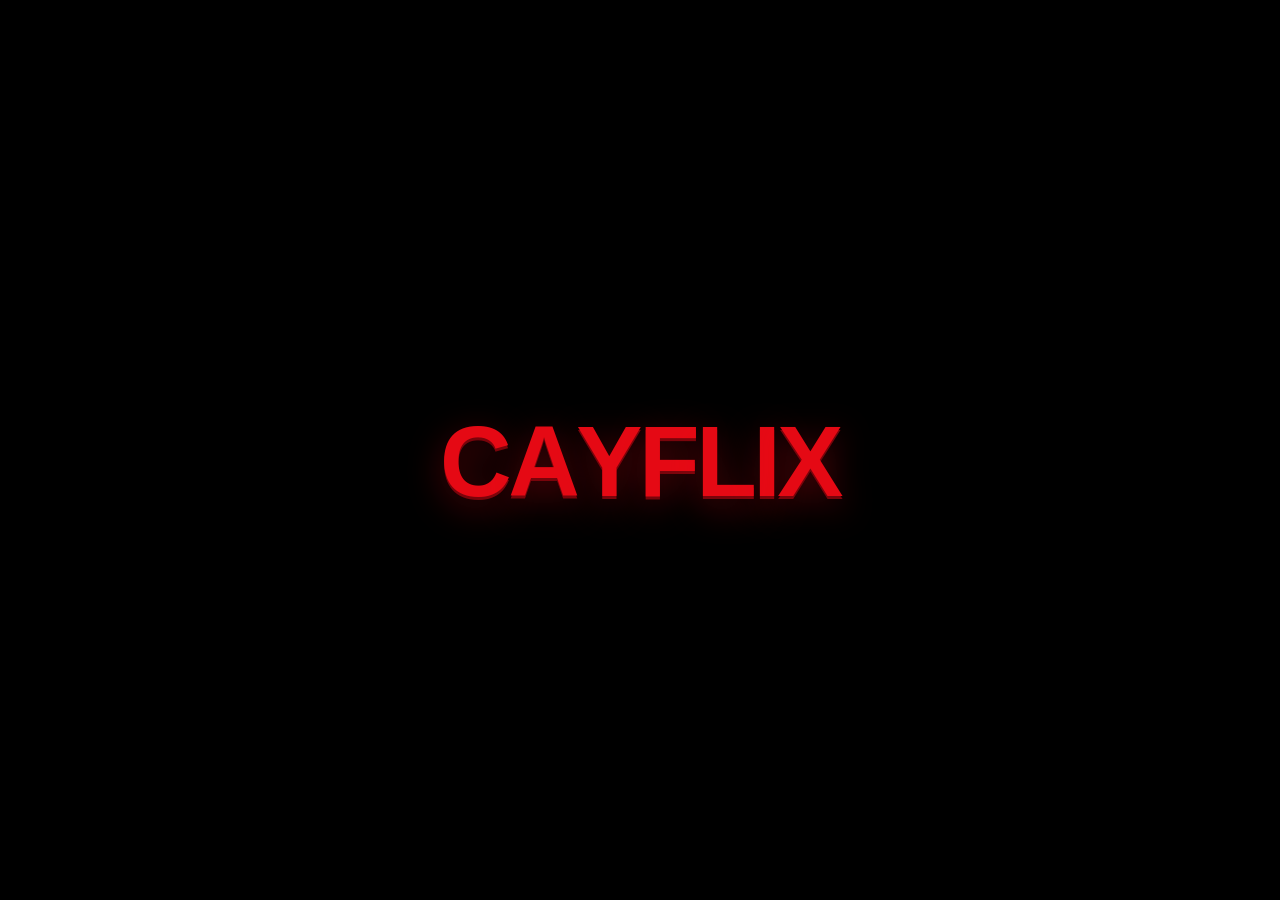
